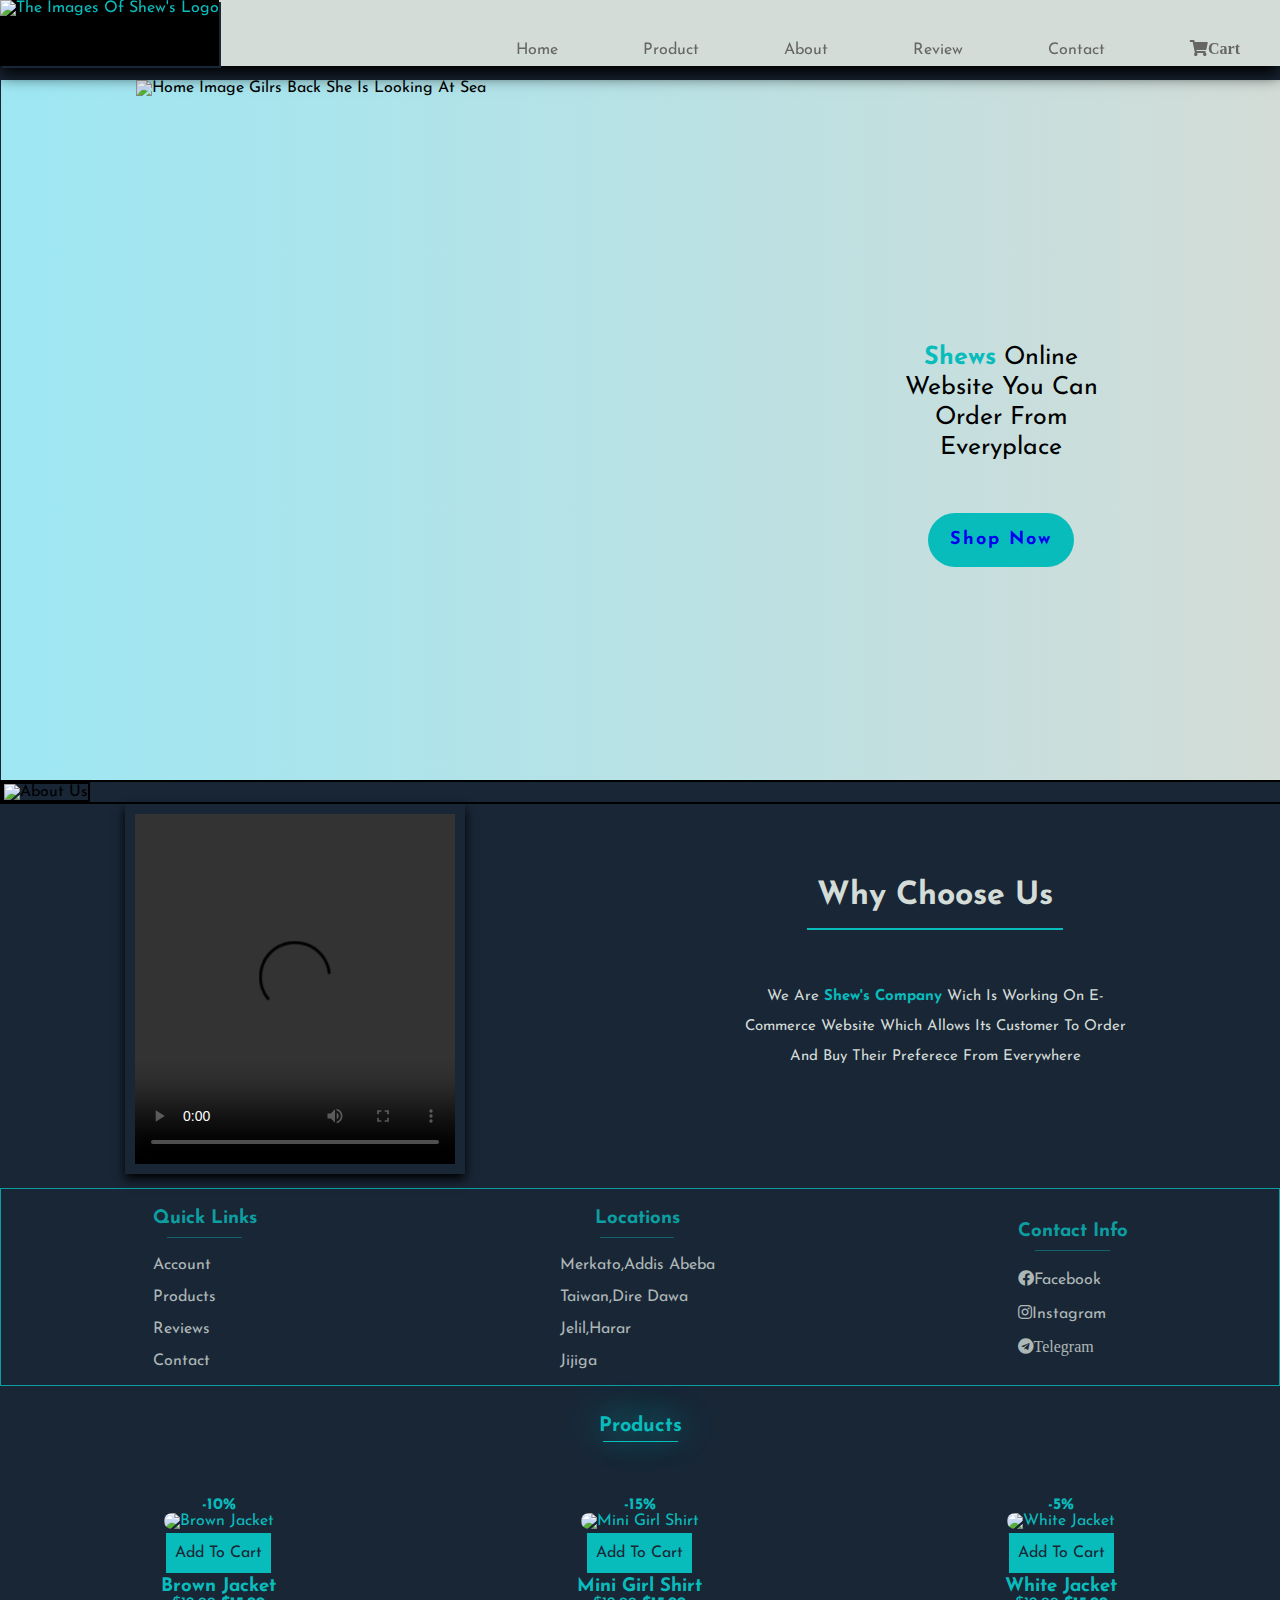
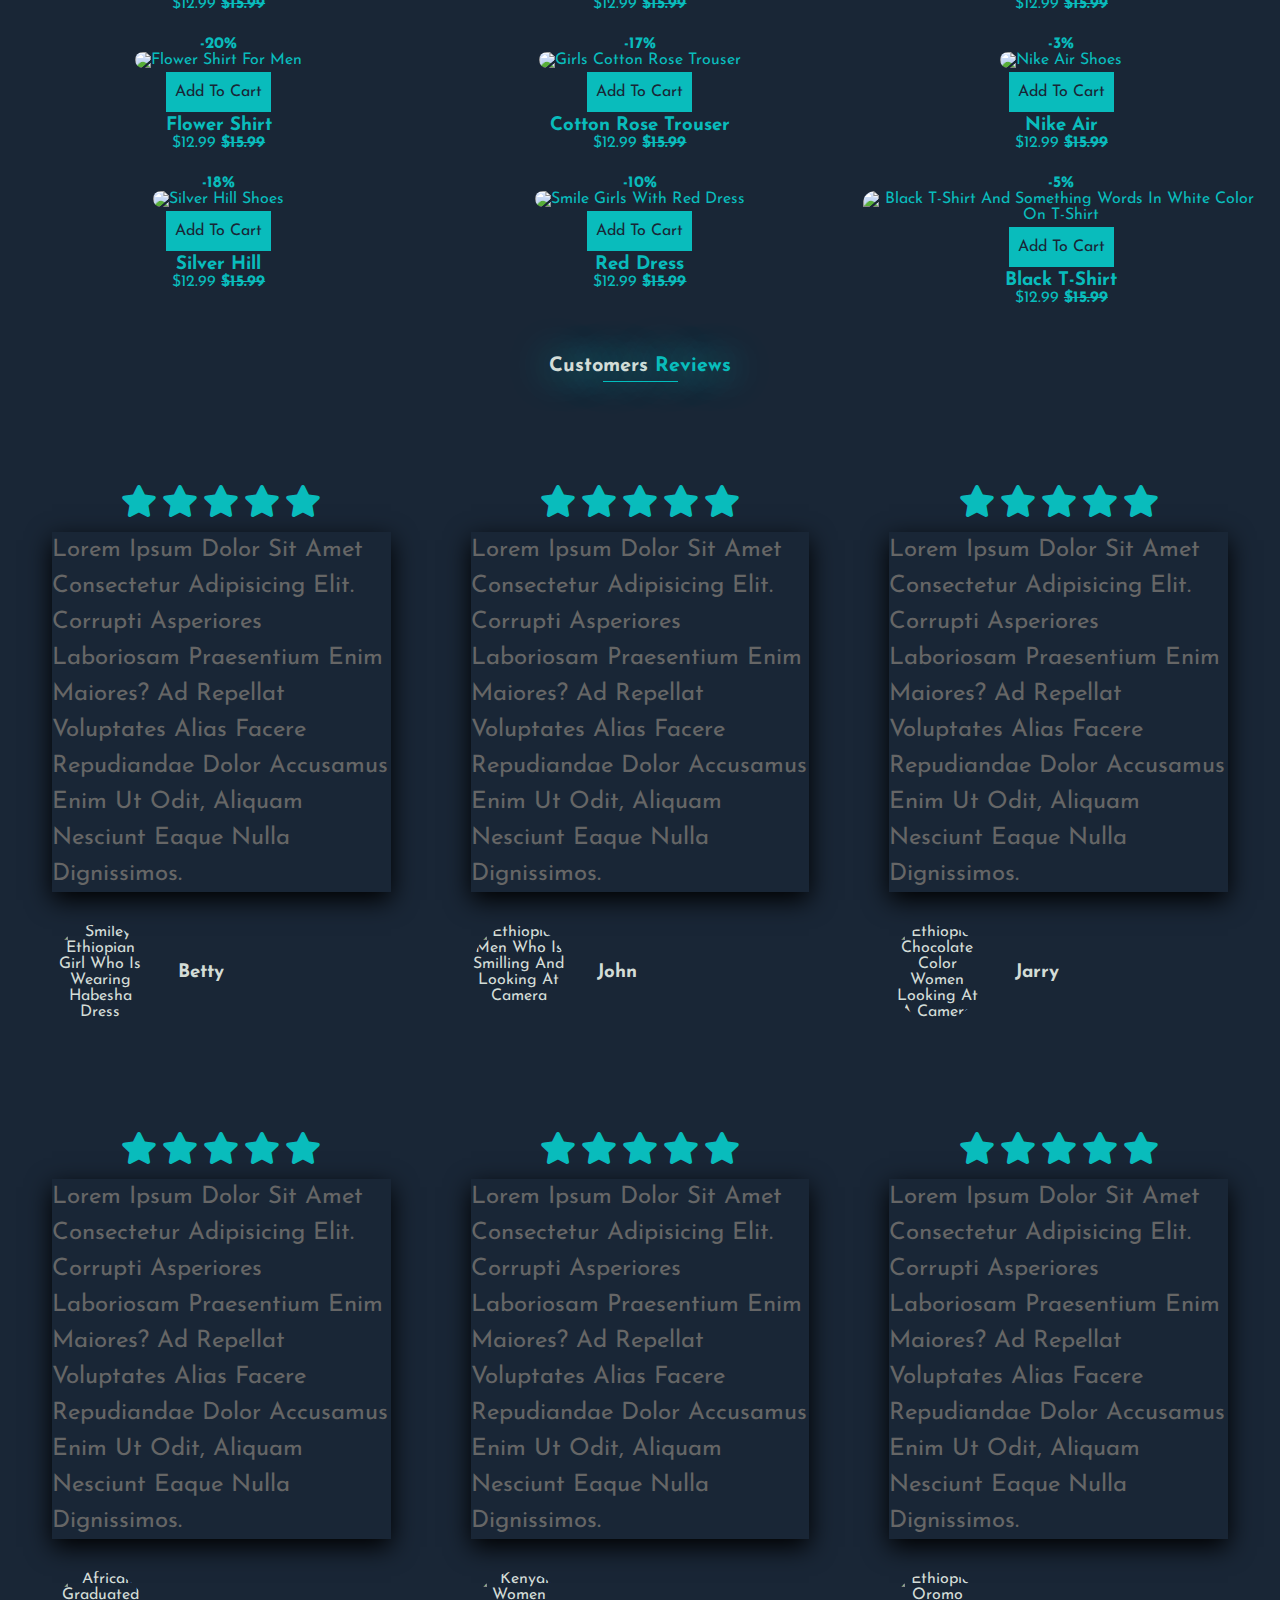
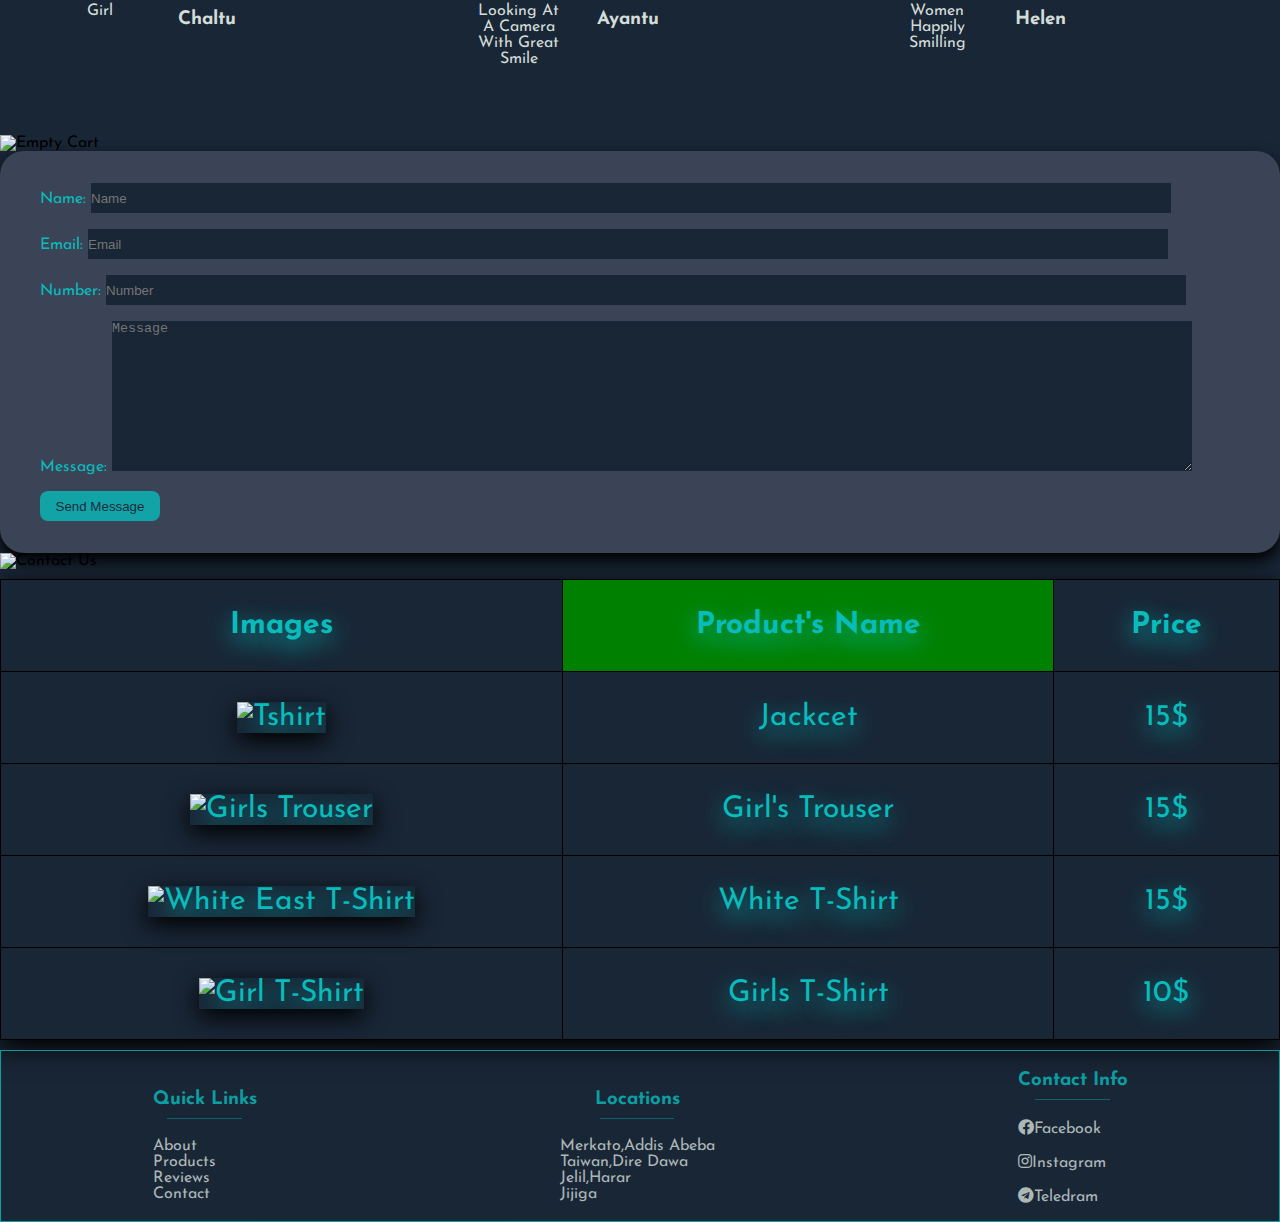
==== index.html @ 2344c901 "Add files via upload" ====
<!DOCTYPE html>
<html lang="en">
    <head>
        <meta charset="UTF-8">
        <meta http-equiv="X-UA-Compatible" content="IE-edge">
        <meta name="viewport" content="width=device-width, intial-scale=1.0">
        <title>E-commerce website</title>
        <link rel="stylesheet" href="https://cdnjs.cloudflare.com/ajax/libs/font-awesome/5.15.3/css/all.min.css">
        <link rel="stylesheet"  href="stylee.css">
        <link rel="preconnect" href="https://fonts.googleapis.com">
        <link rel="preconnect" href="https://fonts.gstatic.com" crossorigin>
        <link href="https://fonts.googleapis.com/css2?family=Josefin+Sans:wght@200&display=swap" rel="stylesheet">
        
    </head>
    <body>
        
        <header>
            <a href=#home class="logo"><img src="images/logo.png" alt="the images of shew's logo"  width="150px"></a>
            <input type="checkbox" name="" id="toggler">
            <label for ="toggler" class="fas fa-bars"></label>
            <nav class="navbar">
                <a href="#home">Home</a>
                <a href="#product">Product</a>
                <a href="#about">About</a>
                <a href="#review">Review</a>
                <a href="#contact">Contact</a>
                <a href="#cart" class="fas fa-shopping-cart">Cart</a>
            </nav>
        </header>
        
        <!--home section-->
        <section class="home" id="home">
            <img  src="images/home1.jpeg" alt="home image gilrs back she is looking at sea ">
            <div class="content" >
                <p><span>shews</span> online website you can order from everyplace</p>
                <a href="#product" class="btn" >Shop Now</a>
            </div>
            
        </section>
        <!-- about section-->
        <section class="about" id="about">
            <div class="heading" id="about--img"><img src="images/About us.png" class="heading" alt="about us"></div>
            <div class="row">     
                <div class="video">
                    <video width="320" height="350" controls>
                        <source src="videos/aboutus.mp4" type="video/mp4">
                    </video>
                </div>
                <div class="content">
                    <h1>Why choose us </h1>
                    <p>
                       We are <span>shew's company</span>  wich is working on e-commerce website which allows its customer to order and buy their preferece from everywhere
                    </p>
                </div>
            </div>
                <footer class="footer">
                    <div class="box-container">
                        <div class="box">
                            <h3>quick links</h3>
                            <a href="#about">account</a><br>
                            <a href="#product">products</a><br>
                            <a href="#review">reviews</a><br>
                            <a href="#contact">contact</a><br>
                        </div>
                        <div class="box">
                            <h3>locations</h3>
                        
                            <a href="#">Merkato,Addis Abeba</a><br>
                            <a href="#">Taiwan,Dire Dawa </a><br>
                            <a href="#">jelil,harar </a><br>
                            <a href="#">Jijiga</a><br>
                        </div>
                        <div class="box">
                            <h3>contact info</h3>
                            <a href="www.facebook.com" ><i class="fab fa-facebook"></i>facebook</a><br>
                            <a href="www.instagram.com">
                                <i class="fab fa-instagram"></i>instagram</a><br>
                            <a href=""> <i class="fab fa-telegram">telegram</i></a><br>
                        </div>
                    </div>
                </footer>
        </section>
            <section class="product" id="product">

                <h3 class="heading"><span>products</span> </h3>
                <div class="box-container">
                    <div class="box">
                        <span class="discount">-10%</span>
                        <div class="image">
                            <img src="images/pho1.jpeg" width="250px" alt="brown jacket">
                            <div class="icons">
                                <a href="#cart" class="cart-btn" onclick="x()">add to cart</a>
                            </div>
                        </div>
                        <div class="content">
                            <h3>
                                Brown Jacket
                            </h3>
                            <div class="price"> $12.99 <span>$15.99</span> </div>
                        </div>
                    </div>
                    <div class="box">
                        <span class="discount">-15%</span>
                        <div class="image">
                            <img src="images/pho2.jpeg"  width="250px" alt="mini girl shirt">
                        
                            <div class="icons">
                                <a href="#cart" class="cart-btn">add to cart</a>
                            </div>
                        </div>
                        <div class="content">
                            <h3>mini girl shirt</h3>
                        <div class="price"> $12.99 <span>$15.99</span> </div>
                        </div>
                    </div>
                    <div class="box">
                        <span class="discount">-5%</span>
                        <div class="image">
                            <img src="images/pho3.jpeg" width="250px" alt="white jacket">
                            <div class="icons">
                                <a href="#cart" class="cart-btn">add to cart</a>
                            </div>
                        </div>
                        <div class="content">
                            <h3>white jacket</h3>
                            <div class="price"> $12.99 <span>$15.99</span> </div>
                        </div>
                    </div>
                    <div class="box">
                        <span class="discount">-20%</span>
                        <div class="image">
                            <img src="images/f5.jpg" width="250px" alt="flower shirt for men">
                            <div class="icons">
                                <a href="#cart" class="cart-btn">add to cart</a>
                            </div>
                        </div>
                        <div class="content">
                            <h3>Flower shirt</h3>
                            <div class="price"> $12.99 <span>$15.99</span> </div>
                        </div>
                    </div>
                    <div class="box">
                        <span class="discount">-17%</span>
                        <div class="image">
                            <img src="images/pho5.jpeg" width="250px" alt="girls cotton rose trouser">
                            <div class="icons">
                                <a href="#cart" class="cart-btn">add to cart</a>
                            </div>
                        </div>
                        <div class="content">
                            <h3> cotton rose trouser</h3>
                            <div class="price"> $12.99 <span>$15.99</span> </div>
                        </div>
                    </div>
                    <div class="box">
                        <span class="discount">-3%</span>
                        <div class="image">
                            <img src="images/pho6.jpeg" width="250px"  alt="nike air shoes">
                            <div class="icons">
                               
                                <a href="#cart" class="cart-btn">add to cart</a>        
                            </div>
                        </div>
                        <div class="content">
                            <h3>Nike Air</h3>
                            <div class="price"> $12.99 <span>$15.99</span> </div>
                        </div>
                    </div>
                    <div class="box">
                        <span class="discount">-18%</span>
                        <div class="image">
                            <img src="images/pho7.jpeg" width="250px"  alt="silver hill shoes">
                            <div class="icons">
                                <a href="#cart" class="cart-btn">add to cart</a>    
                            </div>
                        </div>
                        <div class="content">
                            <h3>Silver Hill</h3>
                            <div class="price"> $12.99 <span>$15.99</span> </div>
                        </div>
                    </div>
                    <div class="box">
                        <span class="discount">-10%</span>
                        <div class="image">
                            <img src="images/pho8.jpeg" width="250px" alt="smile girls with red dress">
                            <div class="icons">
                                <a href="#cart" class="cart-btn">add to cart</a>
                            </div>
                        </div>
                        <div class="content">
                            <h3>Red Dress</h3>
                            <div class="price"> $12.99 <span>$15.99</span> </div>
                        </div>
                    </div>
                    <div class="box">
                        <span class="discount">-5%</span>
                        <div class="image">
                            <img src="images/pho9.jpeg"  width="250px" alt="black t-shirt and something words in white color on t-shirt ">
                            <div class="icons">
                                <a href="#cart" class="cart-btn">add to cart</a>
                            </div>
                        </div>
                        <div class="content">
                            <h3>black t-shirt</h3>
                            <div class="price"> $12.99 <span>$15.99</span> </div>
                        </div>
                    </div>
                </div>
        </section>
        <!-- review section-->
        <section class="review" id="review">
            <h3 class="heading">customers <span>reviews</span></h3>
            
            <div class="box-cont">
                    <div class="boxx">
                        <div class="stars">
                            <i class="fas fa-star"></i>
                            <i class="fas fa-star"></i>
                            <i class="fas fa-star"></i>
                            <i class="fas fa-star"></i>
                            <i class="fas fa-star"></i>
                        </div>
                        <p>
                            Lorem ipsum dolor sit amet consectetur adipisicing elit. Corrupti asperiores laboriosam praesentium enim maiores? Ad repellat voluptates alias facere repudiandae dolor accusamus enim ut odit, aliquam nesciunt eaque nulla dignissimos.
                        </p>
                    
                        <div class="user">
                            <img src="images/cus2.jpeg" width="250px"  alt="smiley ethiopian girl who is wearing habesha dress">
                            <div>
                                <h3>betty</h3>
                            </div>
                        </div>
                    </div>

                        <div class="boxx">
                            <div class="stars">
                                <i class="fas fa-star"></i>
                                <i class="fas fa-star"></i>
                                <i class="fas fa-star"></i>
                                <i class="fas fa-star"></i>
                                <i class="fas fa-star"></i>
                            </div>
                            <p>
                                Lorem ipsum dolor sit amet consectetur adipisicing elit. Corrupti asperiores laboriosam praesentium enim maiores? Ad repellat voluptates alias facere repudiandae dolor accusamus enim ut odit, aliquam nesciunt eaque nulla dignissimos.
                            </p>
                            <div class="user">
                                <img src="images/cus3.jpeg" width="250px" alt="ethiopian men who is smilling and looking at camera">
                                <div>
                                <h3> John</h3>
                                </div>
                            </div>
                        </div>
                        <div class="boxx">
                            <div class="stars">
                                    <i class="fas fa-star"></i>
                                    <i class="fas fa-star"></i>
                                    <i class="fas fa-star"></i>
                                    <i class="fas fa-star"></i>
                                    <i class="fas fa-star"></i>
                            </div>
                            <p>
                                Lorem ipsum dolor sit amet consectetur adipisicing elit. Corrupti asperiores laboriosam praesentium enim maiores? Ad repellat voluptates alias facere repudiandae dolor accusamus enim ut odit, aliquam nesciunt eaque nulla dignissimos.
                            </p>
                            <div class="user">
                                <img src="images/cus1.jpeg" width="250px"  alt="ethiopian chocolate color women looking at a camera ">
                                <div>
                                    <h3>Jarry </h3>
                                </div>
                            </div>
                        </div>
                        <div class="boxx">
                                    <div class="stars">
                                        <i class="fas fa-star"></i>
                                        <i class="fas fa-star"></i>
                                        <i class="fas fa-star"></i>
                                        <i class="fas fa-star"></i>
                                        <i class="fas fa-star"></i>
                                    </div>
                                    <p>
                                        Lorem ipsum dolor sit amet consectetur adipisicing elit. Corrupti asperiores laboriosam praesentium enim maiores? Ad repellat voluptates alias facere repudiandae dolor accusamus enim ut odit, aliquam nesciunt eaque nulla dignissimos.
                                    </p>
                                <div class="user">
                                    <img src="images/cus5.jpeg" width="250px"  alt=" african Graduated girl">
                                    <div>
                                        <h3>Chaltu</h3>  
                                    </div>
                                </div>
                        </div>
                        <div class="boxx">
                                        <div class="stars">
                                            <i class="fas fa-star"></i>
                                            <i class="fas fa-star"></i>
                                            <i class="fas fa-star"></i>
                                            <i class="fas fa-star"></i>
                                            <i class="fas fa-star"></i>
                                        </div>
                                        <p>
                                            Lorem ipsum dolor sit amet consectetur adipisicing elit. Corrupti asperiores laboriosam praesentium enim maiores? Ad repellat voluptates alias facere repudiandae dolor accusamus enim ut odit, aliquam nesciunt eaque nulla dignissimos.
                                        </p>
                                    <div class="user">
                                        <img src="images/cus4.jpeg" width="250px"  alt="kenyan women looking at a camera with great smile ">
                                        <div>
                                            <h3>Ayantu</h3>  
                                        </div>
                                    </div>
                        </div>
                        <div class="boxx">
                            <div class="stars">
                                <i class="fas fa-star"></i>
                                <i class="fas fa-star"></i>
                                <i class="fas fa-star"></i>
                                <i class="fas fa-star"></i>
                                <i class="fas fa-star"></i>
                            </div>
                            <p>
                                Lorem ipsum dolor sit amet consectetur adipisicing elit. Corrupti asperiores laboriosam praesentium enim maiores? Ad repellat voluptates alias facere repudiandae dolor accusamus enim ut odit, aliquam nesciunt eaque nulla dignissimos.
                            </p>
                            <div class="user">
                                <img src="images/cus6.jpeg" width="250px"  alt="ethiopian oromo women happily smilling">
                                <div>
                                    <h3>Helen </h3>         
                                </div>
                            </div>
                        </div>
            </div>
        </section>
        <!--contact section-->
        <section class="contact" id="contact">

            <div id="about-img" class="heading" ><img  width="100%" src="images/Contact us.png" alt="empty cart "> </div>
            <div id="error"></div>
            <div class="row">
                <form action="#contact" id="form">
                    <div class="input">
                        <label for="name">name:</label>
                        <input type="text" placeholder="name" id="name" class="box" ><br><br>
                        <div id="errname"></div>
                    </div>
                    <div class="input">
                        <label for="email">email:</label>
                        <input type="email" placeholder="email" id="email" class="box" ><br><br>
                        <div id="erremail"></div>
                    </div>
                    <div class="input"> 
                        <label for="number">Number:</label>
                        <input type="number" placeholder="number" id="number" class="box" ><br><br>
                        <div id="errnum"></div>
                    </div>
                    <div class="input">
                        <label for="message">Message:</label>
                        <textarea name="" class="box" placeholder="message" id="message" cols="30" rows="10" ></textarea><br><br>
                        <div id="errmessage"></div>
                        <input type="submit" value="send message" id="submit" onclick="Validateform()">
                       
                    </div>
                </form>
                
        </section>
        <!--carts section-->
        <section class="cart" id="cart" >
            <div id="about-img" class="heading" ><img width="100%" src="images/cart.jpeg" alt="contact us"> </div>
            <table class="table" id="table">
                <tr class="table-row" >
                    <th>Images</th>
                    <th>Product's name</th>
                    <th>Price</th>
                </tr>
                <tr class="table-row" >
                    <td class="table-data"><img width="50px" src="images/pho1.jpeg" alt="tshirt"></td>
                    <td class="table-data">Jackcet</td>
                    <td class="table-data">15$</td>
                </tr>
                <tr class="table-row">
                    <td class="table-data"><img width="50px" src="images/pho5.jpeg" alt="girls trouser"></td>
                    <td class="table-data">Girl's Trouser</td>
                    <td class="table-data">15$</td>
                </tr>
                <tr class="table-row">
                    <td class="table-data"><img width="50px" src="images/pho3.jpeg" alt=" white east t-shirt"></td>
                    <td class="table-data">White T-shirt</td>
                    <td class="table-data">15$</td>
                </tr>
                <tr class="table-row">
                    <td class="table-data" ><img width="50px" src="images/pho2.jpeg" alt="girl t-shirt"></td>
                    <td class="table-data">Girls T-shirt</td>
                    <td class="table-data">10$</td>
                </tr>
            </table>
        </section>
         <!-- footer section starts  -->
         <footer class="footer" >
            <div class="box-container">
                <div class="box">
                    <h3>quick links</h3>
                    <a href="#about">about</a>
                    <a href="#product">products</a>
                    <a href="#review">reviews</a>
                    <a href="#contact">contact</a>
                </div>
                <div class="box">
                    <h3>locations</h3>
                    <a href="#">Merkato,Addis Abeba</a>
                    <a href="#">Taiwan,Dire Dawa </a>
                    <a href="#">jelil,harar </a>
                    <a href="#">Jijiga</a>
                </div>
                <div class="box">
                    <h3>contact info</h3>
                    <a href="www.facebook.com" ><i class="fab fa-facebook"></i>facebook</a><br>
                    <a href="www.instagram.com">
                        <i class="fab fa-instagram"></i>instagram</a><br>
                    <a href=""> <i class="fab fa-telegram"></i>teledram</a><br>
                </div>
            </div>
        </footer>
        <script src="jss.js"></script>
    </body>
</html>
---- stylee.css ----
:root{
    --aqua: rgb(9, 188, 188);
}
.logo{
    box-shadow: 1px 1px rgba(0,0,0,1);
   background-color: black;
   padding-bottom: 20px;
    
}
.logo:hover{
    box-shadow:2px 2px  #192636;
}
*{
    margin: 0 ; padding: 0;
    text-decoration: none;
    text-transform: capitalize;
    outline: none;
    border: none;
    box-sizing: border-size;
    
}
html{
    scroll-behavior: smooth;
    overflow-x: hidden;}
   

body{
    font-family: 'Josefin Sans', sans-serif;
    background-color:#192636;
    width: 100%;
    height: 100%;
    overflow-x:hidden;
    
}
/*navbar*/
header label{
    
    color:#D3DCD7;
}
header .navbar >a{
    padding: 40px;
    padding-bottom:10px ;
    margin-right: auto;
    color:#666;
}
header .navbar >a:hover{
    border-bottom:1px solid var(--aqua);
    color: var(--aqua);
}
a:hover{
    color:var(--aqua) ;
}
header{
    display: flex;
    justify-content: space-between;
    position:fixed;
    box-shadow: 0 .5rem 1rem rgba(0,0,0,1);
    background-color: #D3DCD7;
    top:0%;
    z-index: 100;
    width: 100%;
}
header #toggler{
    display: none;
}
.btn {
    background: var(--aqua);
    display: inline-block;
    font-size: 18px;
    font-weight: bold;
    padding: 10px 20px;
    text-decoration: none;
  }
  .btn:hover {
    animation: btn-pop 1s ease-in-out infinite;
    transform: scale(1.05);
  }
  @keyframes btn-pop {
    50% {
      transform: scale(1.2);
      background: #3ea3d9;
    }
  }
.btn{
    background: var(--aqua) ;
    padding: 18px 22px;
    text-decoration: none;
    letter-spacing: 2px;
    border-radius: 5rem;
}
.btn:hover{
    outline: 3px solid  rgb(9, 188, 188); 
    outline-offset:1px;
    color: black;
}
.content p{
    font-family: 'Josefin Sans', sans-serif;
    padding: 20px;
    max-width: 250px;
    margin: 30px 0;
    line-height: 30px;
    font-size: 25px;
}
span{
    font-weight: bold;
    color: var(--aqua);
}
.content .btn{
    margin-top: auto;
    margin-bottom: auto;}
.home .content{
    text-align: center;
}
section{
    width: 100vw;
}
.home{
    margin-top: 80px;
    display: flex;
    justify-content: space-around;
    background-image: linear-gradient(to right,#9de7f3,#D3DCD7);
    align-items: center;
    margin-left: 1px;
    width: 100% !important;
}
.home img{
    width: 450px;
    height: 700px;
    max-width: 100%;
    background-size: cover;

}
.about{
    background-color:  #192636;
    font-family: 'Josefin Sans', sans-serif;
    max-width: 100%;
}
.about .heading{
    width:100%;
    max-width: 100%;
    border: 2px solid black;
 
}
.about .video video{
    
    box-shadow: 0 5px 10px rgba(0,0,0,1);
    max-width: 100%;
    padding: 10px 10px;
    margin-bottom: 10px;
}
.about .row{
    display: flex;
    justify-content: space-around;
    align-items: center;
}
.about .row .content h1::after{
    content: '';
    display: block;
    width: 8em;
    height: 2px;
    margin: 0.5em auto 1em;
    background: var(--aqua);

}
.about .row h1,h2 {
    font-weight: bold;
    margin-top: 10px;
    color:  #D3DCD7;
    
}
.about .row h2 {
    font-weight: bold;
    margin-top: 10px;
    margin-bottom: 30px;
    color:  #D3DCD7;
    
}
.about .content{
    color: black;
    text-align: center;

}
.about .content   p {
    line-height: 30px;
    max-width: 450px;
    font-size: 20px;
    color:  #D3DCD7;
}
h1{
    margin-top: 10px;
}
.footer .box-container{
    display: flex;
    justify-content: space-around;
    border: 1px solid var(--aqua);
    opacity: 0.8;
    align-items: center;
}
.footer .box-container .box a{
    display: block;
    color:  #D3DCD7;
    
}
.footer .box-container .box h3 {
    padding: 20px;
    text-align: center;
}

.footer .box-container .box h3{
    padding: 20px 0 0 0;
    color:var(--aqua);

}

.footer .box-container .box  a:hover{
    color:var(--aqua) ;}
.footer .box-container .box h3::after {
    content: '';
    display: block;
    width: 4em;
    height: 1px;
    margin: 0.5em auto 1em;
    background: var(--aqua);
    opacity: 0.5;
}
/*products section starts*/
.product .box-container{
    color:var(--aqua);
    padding: 10px 40px;
   
    background-color:  #192636;
    display: grid;
    grid-template-columns: repeat(3,1fr);
    text-align: center;
    padding: 20px;
    grid-gap:1.5rem;
    justify-content: center;
}
.product .box-container .content .price span{
    text-decoration: line-through;
    
}
.product .heading{
    font-size: 20px;
    text-align: center;
    padding: 30px;
    background-color:#192636;
    text-shadow: 1px 1px 40px aqua;
}
.product .heading::after{
content: "";
display: block;
margin: 5px auto;
height: 1px;
width: 75px;
background-color:var(--aqua);
}
.product .image .cart-btn{
    background-color:var(--aqua) ;
    padding: 12px 9px;
    display: inline-block;
    margin-bottom:4px ;
    color: #192636;
    margin: 4px auto;
}
.product .image img{
    transition: all .5s ease-in-out;
    border-radius:12px ;
    transition: transform .5s;
}
.product .image img:hover{
    animation: zoomin .5s;
   
}
.s{
    color: red;
    margin-bottom: 10px;
}
.ss{
    color: greenyellow;
    margin-bottom: 20px;
}

@keyframes zoomin {
    from {transform: scale(1);}
    to {transform: scale(1.1);}
  }
/*reveiw sections*/
.review .box-cont {
    color:#D3DCD7;
    background-color:  #192636;
    display: grid;
    grid-template-columns: repeat(3,1fr);
    text-align: center;
    padding: 20px;
    grid-gap: 1rem;
}
.review .box-cont .boxx{
    color: #D3DCD7;
    margin: 0 auto;
    border-radius: .5rem;
    padding: 3rem 2rem;
    position: relative;
    max-width:400px;

}
.review .box-cont .boxx .user{
    display: flex;
    align-items: center;
    padding-top: 2rem;
    
}
.review .box-cont .boxx .user img{
    border-radius:50%;
    width: 6rem;
    margin-right: 30px;
    height: 6rem;
    object-fit: 1rem;
}
.review .box-cont .boxx .stars i{
    margin-bottom: 15px;
    color: var(--aqua);
    font-size: 2rem;
}
.review .box-cont .boxx p{
    text-align: start;
    color: #666;
    font-size: 1.5rem;
    line-height: 1.5;
    box-shadow: 0 .5rem 1.5rem rgba(0,0,0,1);

}
.review .heading{
    color: #D3DCD7;
    font-size: 20px;
    text-align: center;
    padding: 30px;
    background-color:#192636;
    text-shadow: 1px 1px 40px aqua;
}

.review .heading::after{
    content: "";
    display: block;
    margin: 5px auto;
    height: 1px;
    width: 75px;
    background-color:var(--aqua);
    }
/*contact section*/
.contact{
    width: 100%;
}
.contact .row{
    display: flex ;
    flex-wrap: wrap;
    gap:1.5rem;
}
.contact .row form{
    flex:1 1 40rem;
    padding: 2rem 2.5rem;
    box-shadow: 0 .5rem 1rem rgba(0,0,0,1);
    background-color:#3b4356;
    border-radius: 1.5rem;
    color: var(--aqua);

}
.contact .row form input{
    background-color: #192636;
    color: lightgray;
    width:90%;
    height: 30px;
}
.contact .row form textarea{
    background-color: #192636;
    color:lightgray;
    width:90%;
}
footer{
    width: 100% !important;
}
#submit{
    width: 120px;
    background-color: var(--aqua);
    opacity: 0.8;
    color: #192636;
    border-radius: .5rem;

}
/*carts section*/
.cart{
    width: 100%;
}
table {
    width: 100%;
    border-collapse: collapse;
    box-shadow: 0 .5rem 1.5rem rgba(0,0,0,1);
    margin: 10px auto;
    color: var(--aqua);
    height: auto;
    max-width: 100%;
    overflow-x: auto;
 }
 
  th,td {
    
    
    padding: 30px;
    border: 1px solid black;
 }
 
 th {
    font-weight: bold;
    
 }
.table .table-row .table-data img{
    box-shadow: 0 .5rem 1.5rem rgba(0,0,0,1);
}
.table tr,td{
    font-size:30px;
    text-shadow:0 .5rem 1.5rem var(--aqua);
    text-align: center;

}
th:nth-child(even) {
    background-color:green; 
   }

@media (max-width:760px){
    .product .box-container{
        color:var(--aqua);
       
        background-color:  #192636;
        display: grid;
        grid-template-columns: repeat(2,1fr);
        text-align: center;
        grid-gap:1.5rem;
        justify-content: center;
    
    }
    .review .box-cont {
        color:#D3DCD7;
        background-color:  #192636;
        display: grid;
        grid-template-columns: repeat(2,1fr);
        text-align: center;
        padding: 20px;
        grid: gap 1rem;
        justify-content: center;
    }
   
    a:hover{
        color:var(--aqua);
    }
    header .navbar{
        padding: 2px;
    }
    header .navbar >a{
        padding: 10px;
    
    }
    .about .content   p {
        line-height: 20px;
        max-width: 200px;
        font-size: 10px;
        padding: 30px;
        margin: 0 auto;
        }
    .about .row{
        display: block;
        text-align: center;
        }
    .video video{
       
        width: 100%;
    }
.footer .box-container .box {
    padding: 10px;
}
.footer .box-container .box h3{
    padding: 5px;
    color:var(--aqua);
}


header #toggler{
    z-index: 1100;
    
}}


@media (max-width:1000px){
    html{
        font-size: 80%;
    }
    header{
        padding: 1rem;
    }
    header .navbar >a{
        padding: 20px;
        margin-right: auto;
        color:#666
}
a:hover{
    color:var(--aqua) ;}
    header{
    padding: 0rem;}

}
.about .content   p {
    line-height: 30px;
    max-width: 400px;
    font-size: 15px;
}
#about-img{
    width: 100%;
}

@media (max-width:700px){
    .logo{
    padding-bottom: 0px;}
    section{
        width: 100%;
    }
    .product .box-container{
        color:var(--aqua);
        background-color:  #192636;
        display: grid;
        grid-template-columns: repeat(1,1fr);
        text-align: center;
        grid-gap:1.5rem;
        justify-content: center;
    
    }
    .review .box-cont {
        color:#D3DCD7;
        background-color:  #192636;
        display: grid;
        grid-template-columns: repeat(1,1fr);
        text-align: center;
        padding: 20px;
        grid: gap 1rem;
        justify-content: center;
    
    }
    header #toggler:checked ~ .navbar{ 
        clip-path: polygon(0 0,100% 0, 100% 100%,0% 100%);
    }
    header label{
        z-index: 100;
        font-size: 20px;
        right: 30px;
        top:30px;
        color:black;
        position: fixed;
    }
    header{
        width: 100%;
        background-color:#D3DCD7;
    }
    header .navbar{
        position: absolute; 
        top:100%;
        left:0;
        right: 0;
        clip-path: polygon(0 0,100% 0, 100% 0%,0% 0%);
        background-color:#192636;
    }
    header .navbar a{
        margin:1.5rem ;
        padding: 1.5rem;
        background-color: #fff;
        border: 1 rem solid rgb(134, 39, 39);
        display: block;
    }
    a:hover{
        color:var(--aqua) ;
    }
   
    .home{
        display: block;
        
       
    }
   .home img{
    width: 100%;
    height: auto;
   }
    .home .content{
        padding: 0 0 50px;
    }
    .home p {
        margin: 0 auto;
        padding: 30px 0 40px;

        
    }
  
}
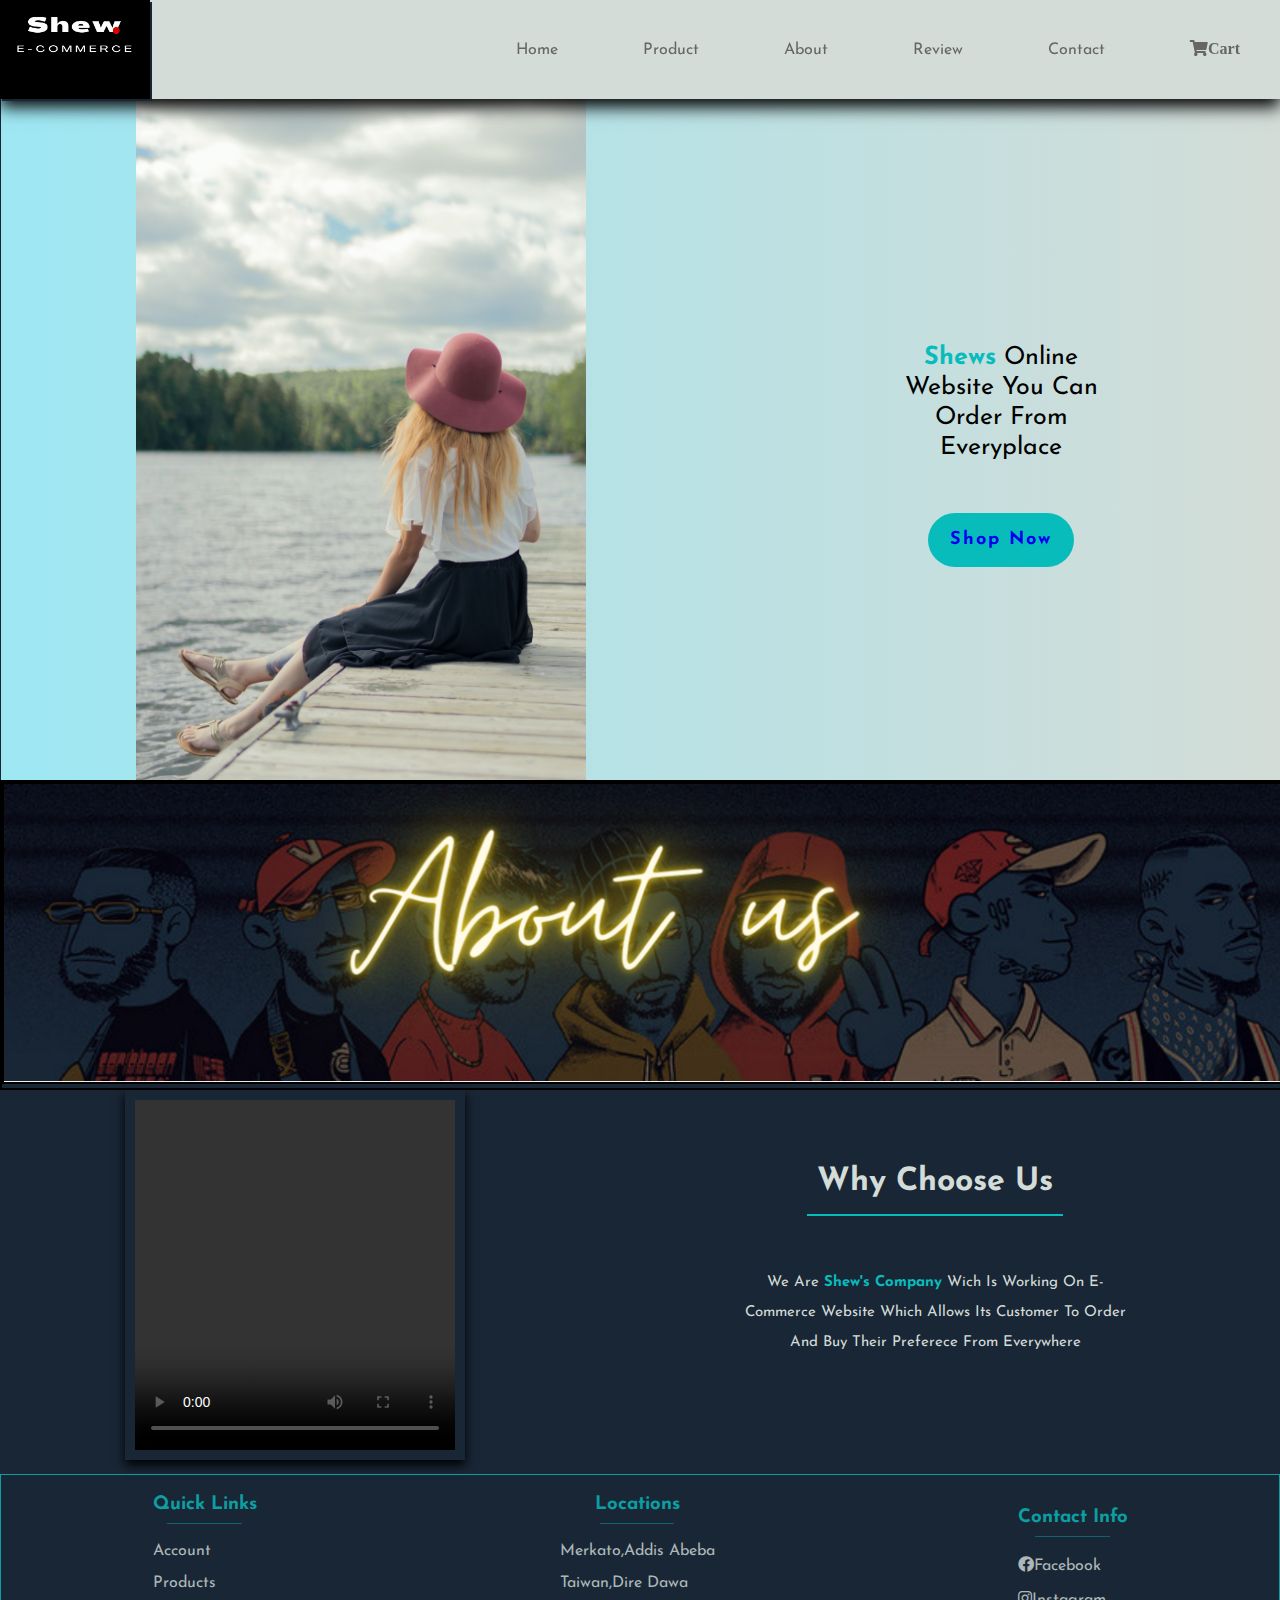
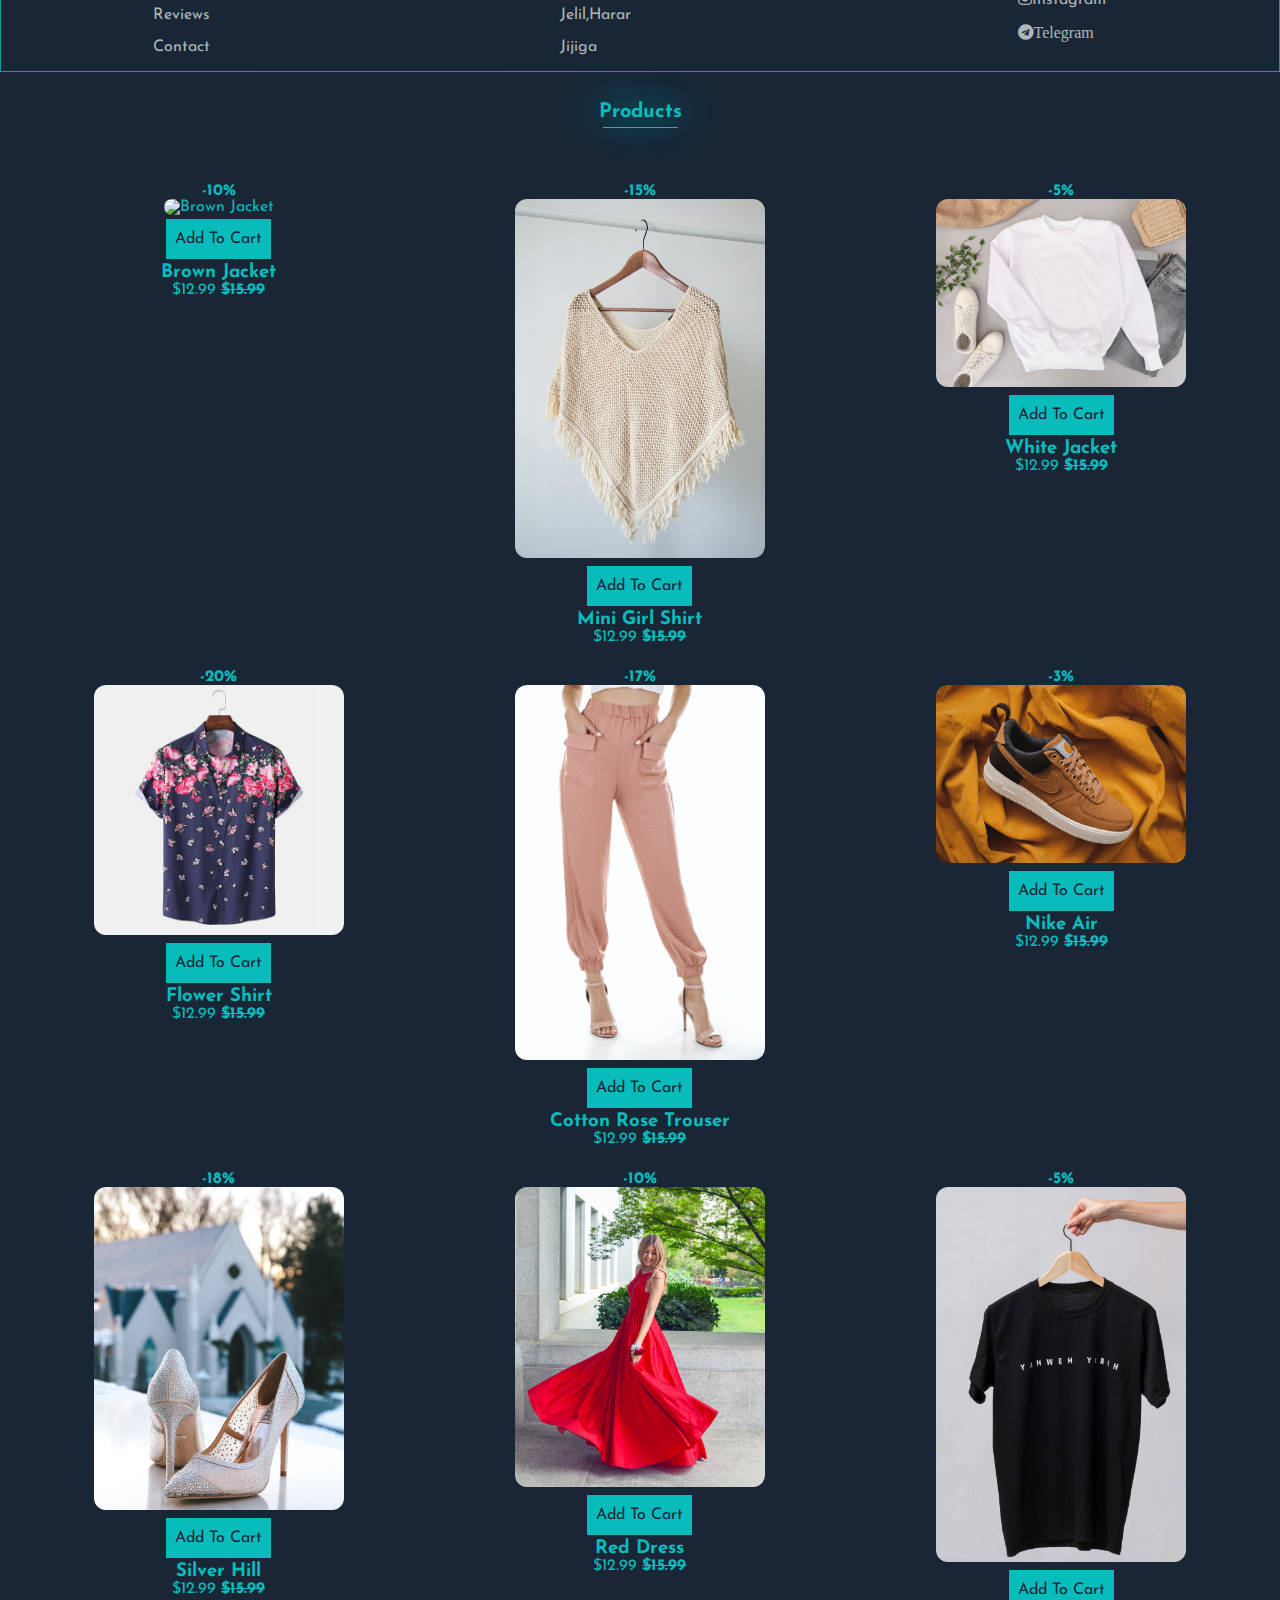
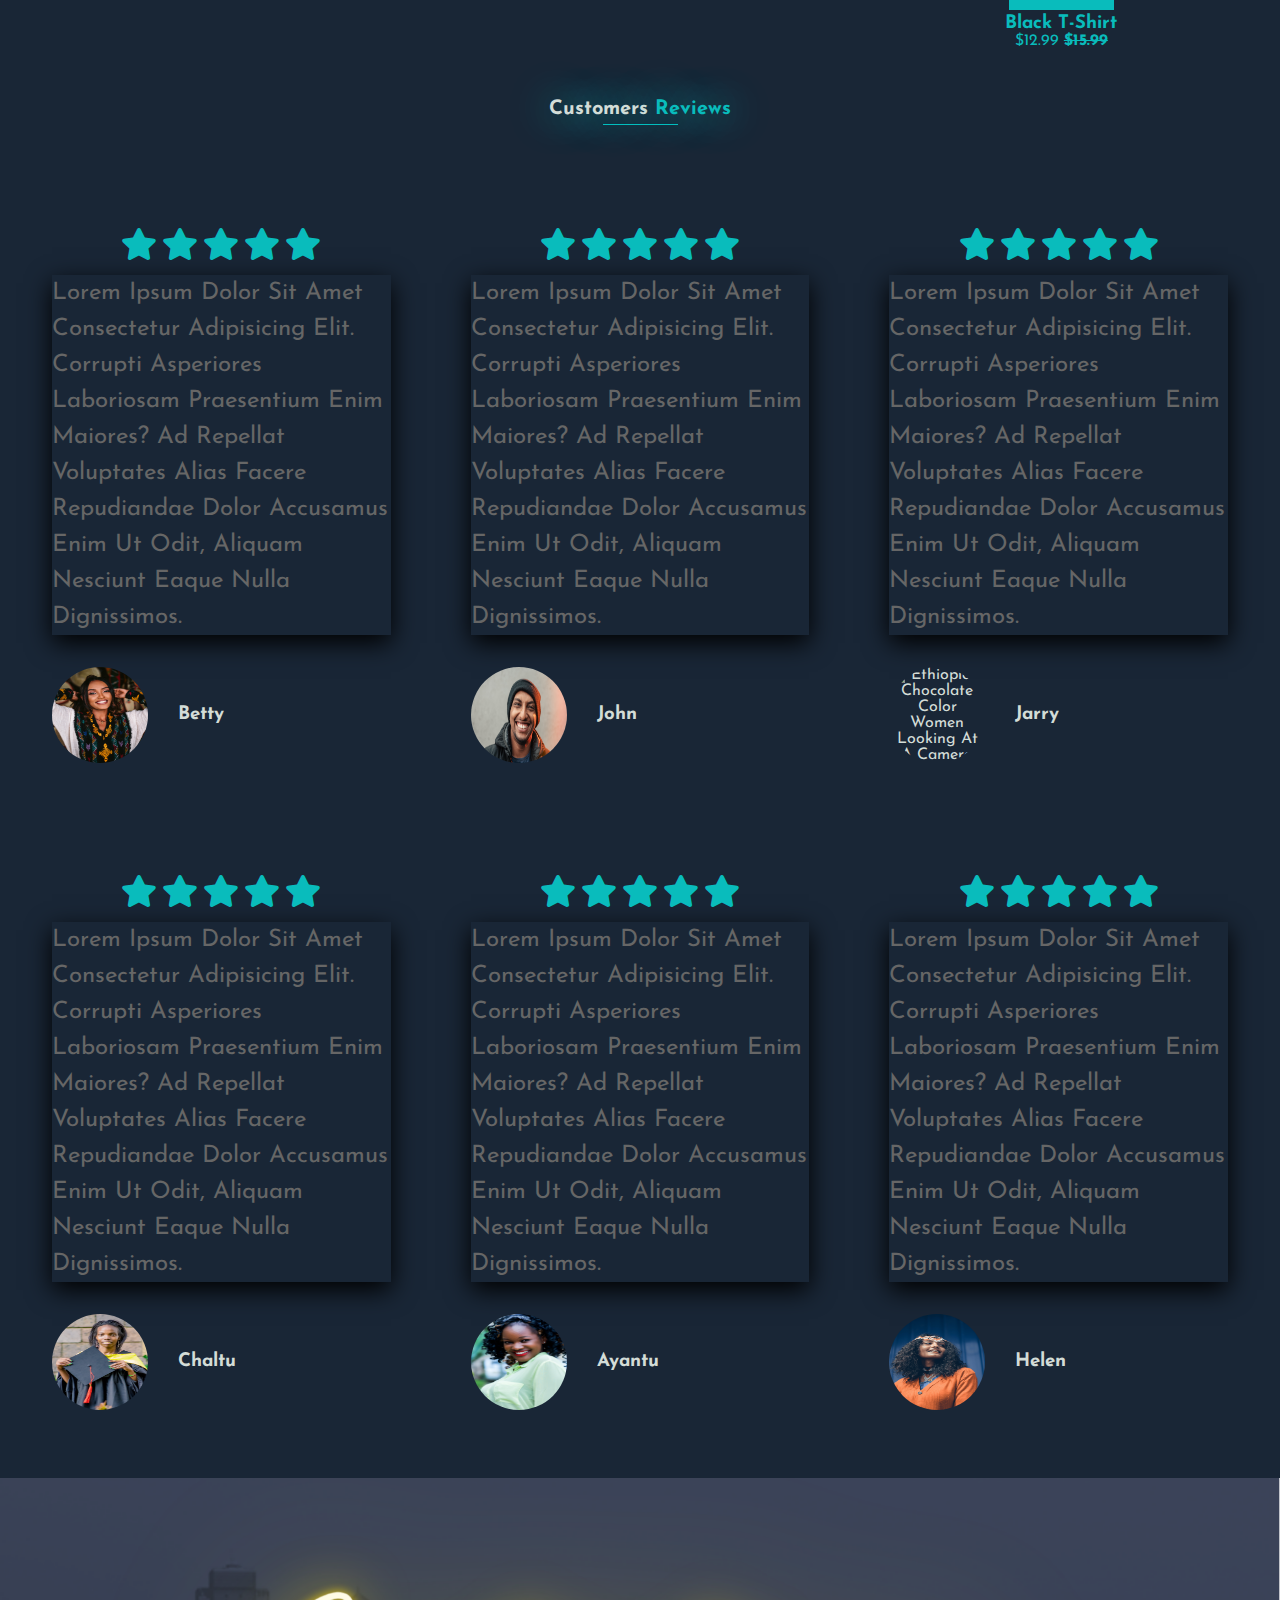
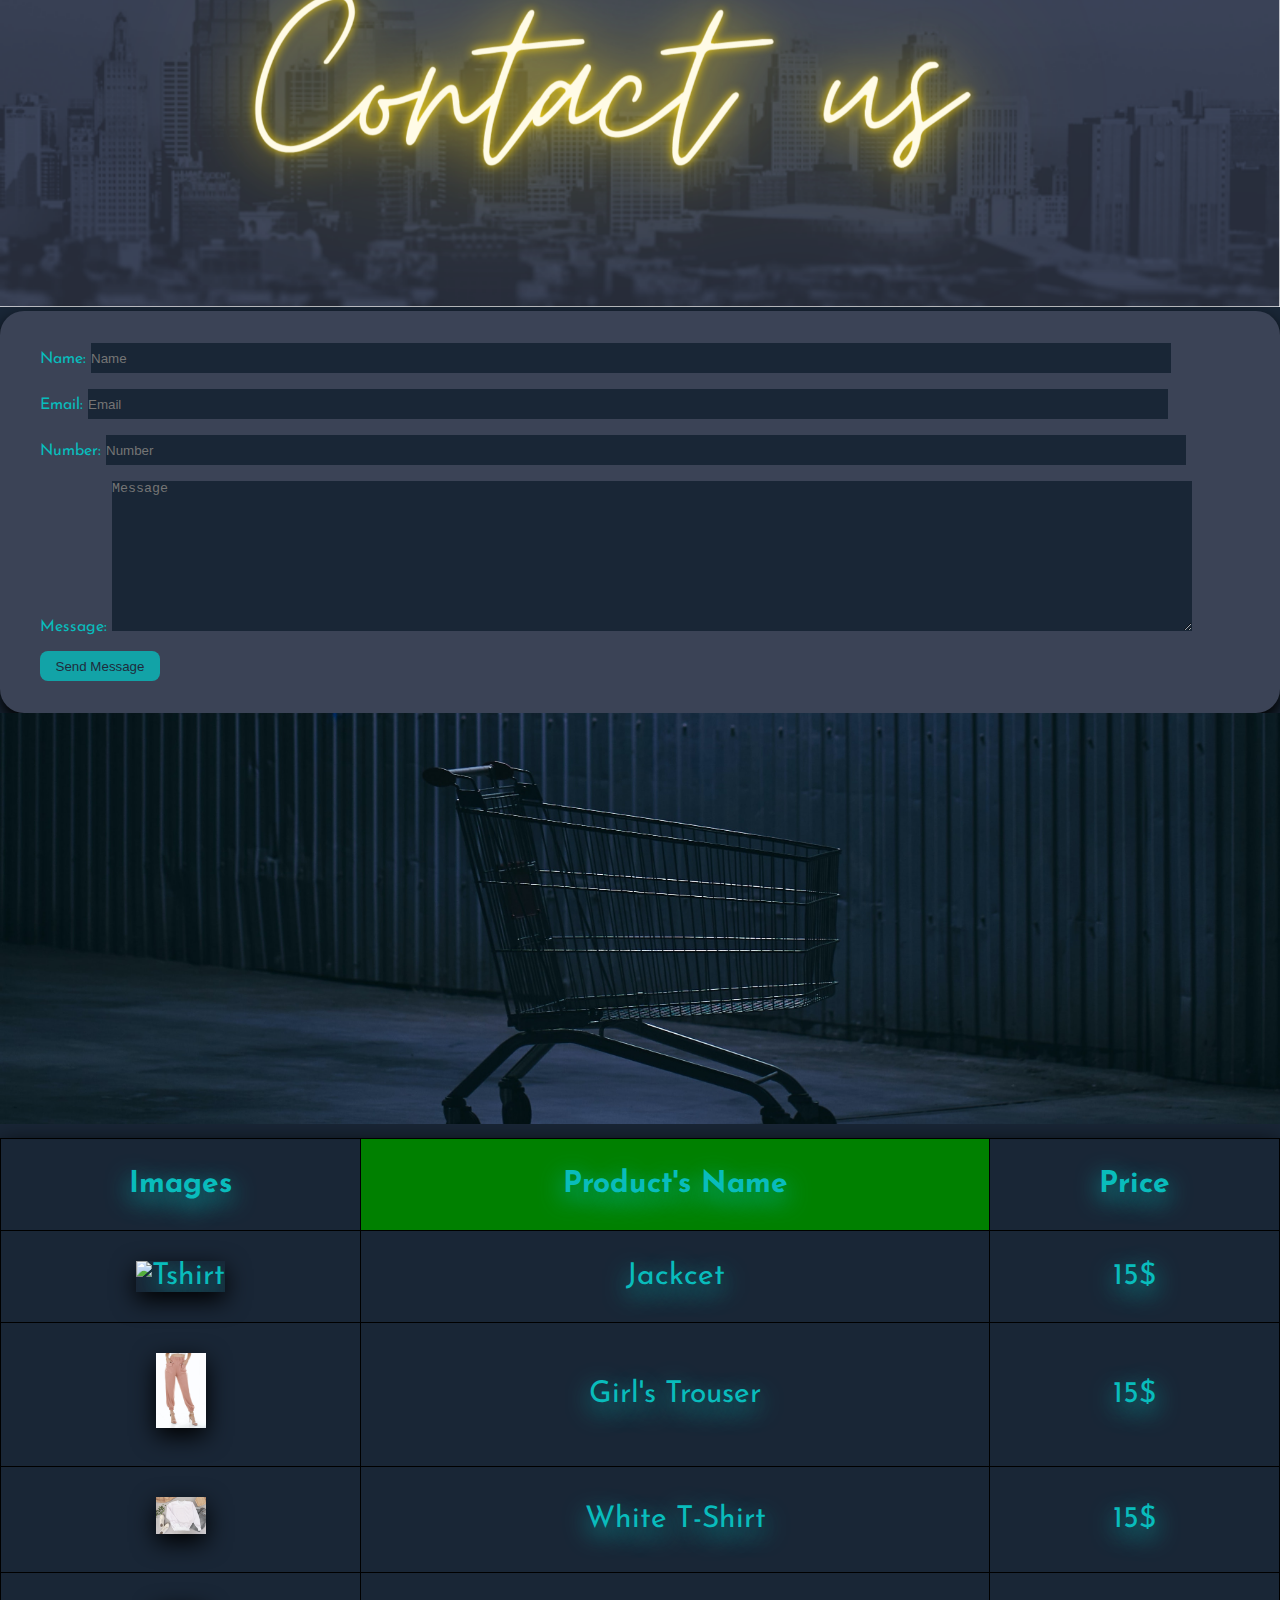
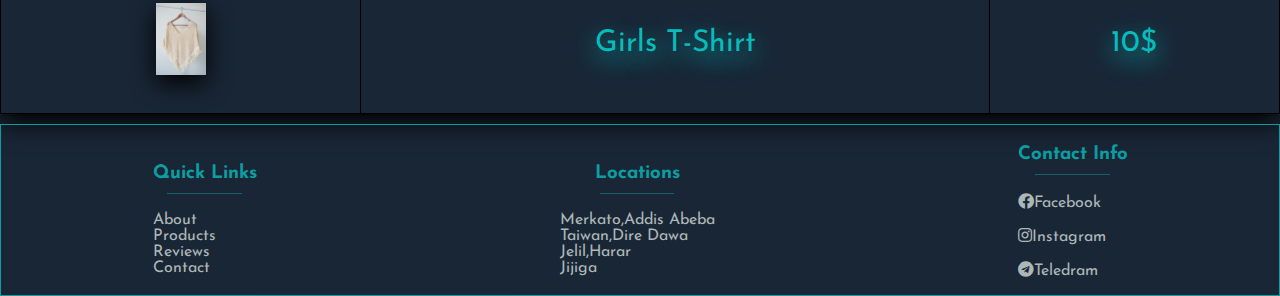
==== commit f65c01db: "Update index.html" ====
--- a/index.html
+++ b/index.html
@@ -15,7 +15,7 @@
     <body>
         
         <header>
-            <a href=#home class="logo"><img src="images/logo.png" alt="the images of shew's logo"  width="150px"></a>
+            <a href=#home class="logo"><img src="src/images/logo.png" alt="the images of shew's logo"  width="150px"></a>
             <input type="checkbox" name="" id="toggler">
             <label for ="toggler" class="fas fa-bars"></label>
             <nav class="navbar">
@@ -30,7 +30,7 @@
         
         <!--home section-->
         <section class="home" id="home">
-            <img  src="images/home1.jpeg" alt="home image gilrs back she is looking at sea ">
+            <img  src="src/images/home1.jpeg" alt="home image gilrs back she is looking at sea ">
             <div class="content" >
                 <p><span>shews</span> online website you can order from everyplace</p>
                 <a href="#product" class="btn" >Shop Now</a>
@@ -39,11 +39,11 @@
         </section>
         <!-- about section-->
         <section class="about" id="about">
-            <div class="heading" id="about--img"><img src="images/About us.png" class="heading" alt="about us"></div>
+            <div class="heading" id="about--img"><img src="src/images/About us.png" class="heading" alt="about us"></div>
             <div class="row">     
                 <div class="video">
                     <video width="320" height="350" controls>
-                        <source src="videos/aboutus.mp4" type="video/mp4">
+                        <source src="src/videos/aboutus.mp4" type="video/mp4">
                     </video>
                 </div>
                 <div class="content">
@@ -87,7 +87,7 @@
                     <div class="box">
                         <span class="discount">-10%</span>
                         <div class="image">
-                            <img src="images/pho1.jpeg" width="250px" alt="brown jacket">
+                            <img src="src/images/pho1.jpeg" width="250px" alt="brown jacket">
                             <div class="icons">
                                 <a href="#cart" class="cart-btn" onclick="x()">add to cart</a>
                             </div>
@@ -102,7 +102,7 @@
                     <div class="box">
                         <span class="discount">-15%</span>
                         <div class="image">
-                            <img src="images/pho2.jpeg"  width="250px" alt="mini girl shirt">
+                            <img src="src/images/pho2.jpeg"  width="250px" alt="mini girl shirt">
                         
                             <div class="icons">
                                 <a href="#cart" class="cart-btn">add to cart</a>
@@ -116,7 +116,7 @@
                     <div class="box">
                         <span class="discount">-5%</span>
                         <div class="image">
-                            <img src="images/pho3.jpeg" width="250px" alt="white jacket">
+                            <img src="src/images/pho3.jpeg" width="250px" alt="white jacket">
                             <div class="icons">
                                 <a href="#cart" class="cart-btn">add to cart</a>
                             </div>
@@ -129,7 +129,7 @@
                     <div class="box">
                         <span class="discount">-20%</span>
                         <div class="image">
-                            <img src="images/f5.jpg" width="250px" alt="flower shirt for men">
+                            <img src="src/images/f5.jpg" width="250px" alt="flower shirt for men">
                             <div class="icons">
                                 <a href="#cart" class="cart-btn">add to cart</a>
                             </div>
@@ -142,7 +142,7 @@
                     <div class="box">
                         <span class="discount">-17%</span>
                         <div class="image">
-                            <img src="images/pho5.jpeg" width="250px" alt="girls cotton rose trouser">
+                            <img src="src/images/pho5.jpeg" width="250px" alt="girls cotton rose trouser">
                             <div class="icons">
                                 <a href="#cart" class="cart-btn">add to cart</a>
                             </div>
@@ -155,7 +155,7 @@
                     <div class="box">
                         <span class="discount">-3%</span>
                         <div class="image">
-                            <img src="images/pho6.jpeg" width="250px"  alt="nike air shoes">
+                            <img src="src/images/pho6.jpeg" width="250px"  alt="nike air shoes">
                             <div class="icons">
                                
                                 <a href="#cart" class="cart-btn">add to cart</a>        
@@ -169,7 +169,7 @@
                     <div class="box">
                         <span class="discount">-18%</span>
                         <div class="image">
-                            <img src="images/pho7.jpeg" width="250px"  alt="silver hill shoes">
+                            <img src="src/images/pho7.jpeg" width="250px"  alt="silver hill shoes">
                             <div class="icons">
                                 <a href="#cart" class="cart-btn">add to cart</a>    
                             </div>
@@ -182,7 +182,7 @@
                     <div class="box">
                         <span class="discount">-10%</span>
                         <div class="image">
-                            <img src="images/pho8.jpeg" width="250px" alt="smile girls with red dress">
+                            <img src="src/images/pho8.jpeg" width="250px" alt="smile girls with red dress">
                             <div class="icons">
                                 <a href="#cart" class="cart-btn">add to cart</a>
                             </div>
@@ -195,7 +195,7 @@
                     <div class="box">
                         <span class="discount">-5%</span>
                         <div class="image">
-                            <img src="images/pho9.jpeg"  width="250px" alt="black t-shirt and something words in white color on t-shirt ">
+                            <img src="src/images/pho9.jpeg"  width="250px" alt="black t-shirt and something words in white color on t-shirt ">
                             <div class="icons">
                                 <a href="#cart" class="cart-btn">add to cart</a>
                             </div>
@@ -225,7 +225,7 @@
                         </p>
                     
                         <div class="user">
-                            <img src="images/cus2.jpeg" width="250px"  alt="smiley ethiopian girl who is wearing habesha dress">
+                            <img src="src/images/cus2.jpeg" width="250px"  alt="smiley ethiopian girl who is wearing habesha dress">
                             <div>
                                 <h3>betty</h3>
                             </div>
@@ -244,7 +244,7 @@
                                 Lorem ipsum dolor sit amet consectetur adipisicing elit. Corrupti asperiores laboriosam praesentium enim maiores? Ad repellat voluptates alias facere repudiandae dolor accusamus enim ut odit, aliquam nesciunt eaque nulla dignissimos.
                             </p>
                             <div class="user">
-                                <img src="images/cus3.jpeg" width="250px" alt="ethiopian men who is smilling and looking at camera">
+                                <img src="src/images/cus3.jpeg" width="250px" alt="ethiopian men who is smilling and looking at camera">
                                 <div>
                                 <h3> John</h3>
                                 </div>
@@ -262,7 +262,7 @@
                                 Lorem ipsum dolor sit amet consectetur adipisicing elit. Corrupti asperiores laboriosam praesentium enim maiores? Ad repellat voluptates alias facere repudiandae dolor accusamus enim ut odit, aliquam nesciunt eaque nulla dignissimos.
                             </p>
                             <div class="user">
-                                <img src="images/cus1.jpeg" width="250px"  alt="ethiopian chocolate color women looking at a camera ">
+                                <img src="src/images/cus1.jpeg" width="250px"  alt="ethiopian chocolate color women looking at a camera ">
                                 <div>
                                     <h3>Jarry </h3>
                                 </div>
@@ -280,7 +280,7 @@
                                         Lorem ipsum dolor sit amet consectetur adipisicing elit. Corrupti asperiores laboriosam praesentium enim maiores? Ad repellat voluptates alias facere repudiandae dolor accusamus enim ut odit, aliquam nesciunt eaque nulla dignissimos.
                                     </p>
                                 <div class="user">
-                                    <img src="images/cus5.jpeg" width="250px"  alt=" african Graduated girl">
+                                    <img src="src/images/cus5.jpeg" width="250px"  alt=" african Graduated girl">
                                     <div>
                                         <h3>Chaltu</h3>  
                                     </div>
@@ -298,7 +298,7 @@
                                             Lorem ipsum dolor sit amet consectetur adipisicing elit. Corrupti asperiores laboriosam praesentium enim maiores? Ad repellat voluptates alias facere repudiandae dolor accusamus enim ut odit, aliquam nesciunt eaque nulla dignissimos.
                                         </p>
                                     <div class="user">
-                                        <img src="images/cus4.jpeg" width="250px"  alt="kenyan women looking at a camera with great smile ">
+                                        <img src="src/images/cus4.jpeg" width="250px"  alt="kenyan women looking at a camera with great smile ">
                                         <div>
                                             <h3>Ayantu</h3>  
                                         </div>
@@ -316,7 +316,7 @@
                                 Lorem ipsum dolor sit amet consectetur adipisicing elit. Corrupti asperiores laboriosam praesentium enim maiores? Ad repellat voluptates alias facere repudiandae dolor accusamus enim ut odit, aliquam nesciunt eaque nulla dignissimos.
                             </p>
                             <div class="user">
-                                <img src="images/cus6.jpeg" width="250px"  alt="ethiopian oromo women happily smilling">
+                                <img src="src/images/cus6.jpeg" width="250px"  alt="ethiopian oromo women happily smilling">
                                 <div>
                                     <h3>Helen </h3>         
                                 </div>
@@ -327,7 +327,7 @@
         <!--contact section-->
         <section class="contact" id="contact">
 
-            <div id="about-img" class="heading" ><img  width="100%" src="images/Contact us.png" alt="empty cart "> </div>
+            <div id="about-img" class="heading" ><img  width="100%" src="src/images/Contact us.png" alt="empty cart "> </div>
             <div id="error"></div>
             <div class="row">
                 <form action="#contact" id="form">
@@ -358,7 +358,7 @@
         </section>
         <!--carts section-->
         <section class="cart" id="cart" >
-            <div id="about-img" class="heading" ><img width="100%" src="images/cart.jpeg" alt="contact us"> </div>
+            <div id="about-img" class="heading" ><img width="100%" src="src/images/cart.jpeg" alt="contact us"> </div>
             <table class="table" id="table">
                 <tr class="table-row" >
                     <th>Images</th>
@@ -366,22 +366,22 @@
                     <th>Price</th>
                 </tr>
                 <tr class="table-row" >
-                    <td class="table-data"><img width="50px" src="images/pho1.jpeg" alt="tshirt"></td>
+                    <td class="table-data"><img width="50px" src="src/images/pho1.jpeg" alt="tshirt"></td>
                     <td class="table-data">Jackcet</td>
                     <td class="table-data">15$</td>
                 </tr>
                 <tr class="table-row">
-                    <td class="table-data"><img width="50px" src="images/pho5.jpeg" alt="girls trouser"></td>
+                    <td class="table-data"><img width="50px" src="src/images/pho5.jpeg" alt="girls trouser"></td>
                     <td class="table-data">Girl's Trouser</td>
                     <td class="table-data">15$</td>
                 </tr>
                 <tr class="table-row">
-                    <td class="table-data"><img width="50px" src="images/pho3.jpeg" alt=" white east t-shirt"></td>
+                    <td class="table-data"><img width="50px" src="src/images/pho3.jpeg" alt=" white east t-shirt"></td>
                     <td class="table-data">White T-shirt</td>
                     <td class="table-data">15$</td>
                 </tr>
                 <tr class="table-row">
-                    <td class="table-data" ><img width="50px" src="images/pho2.jpeg" alt="girl t-shirt"></td>
+                    <td class="table-data" ><img width="50px" src="src/images/pho2.jpeg" alt="girl t-shirt"></td>
                     <td class="table-data">Girls T-shirt</td>
                     <td class="table-data">10$</td>
                 </tr>
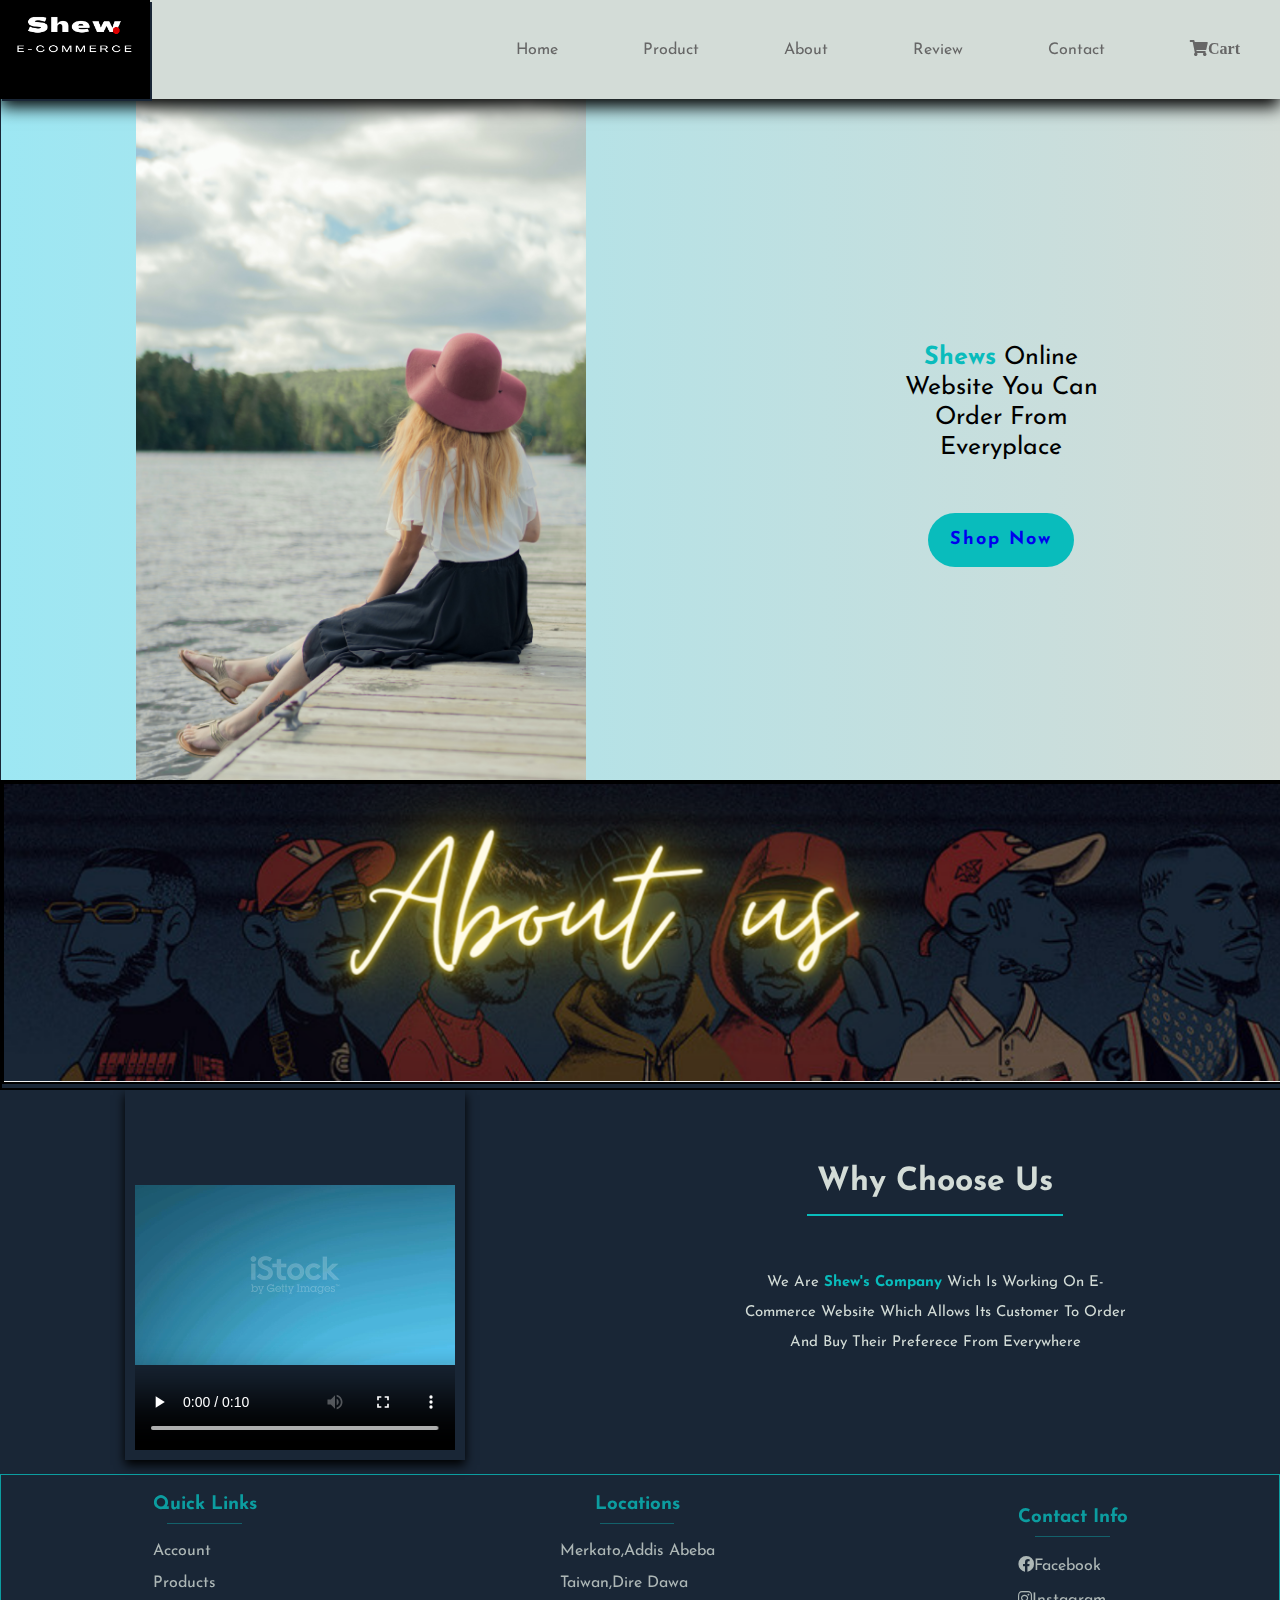
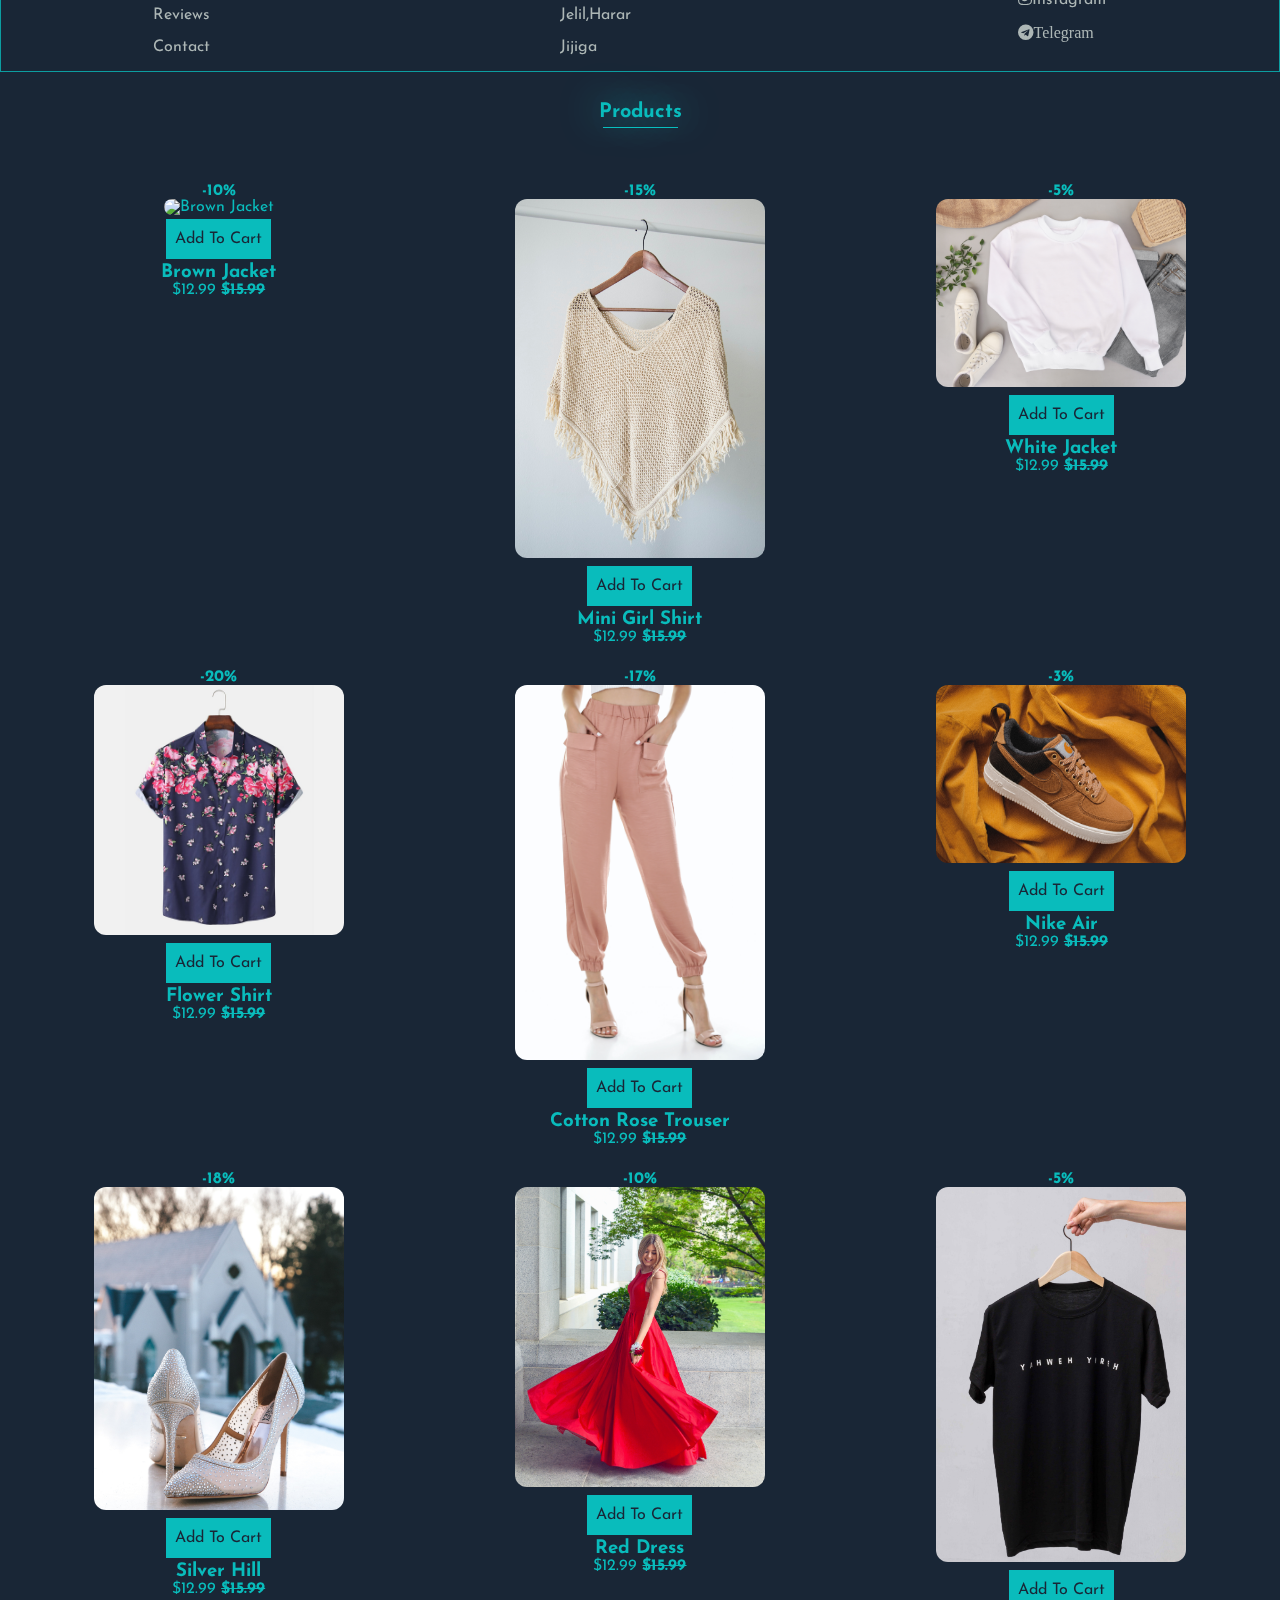
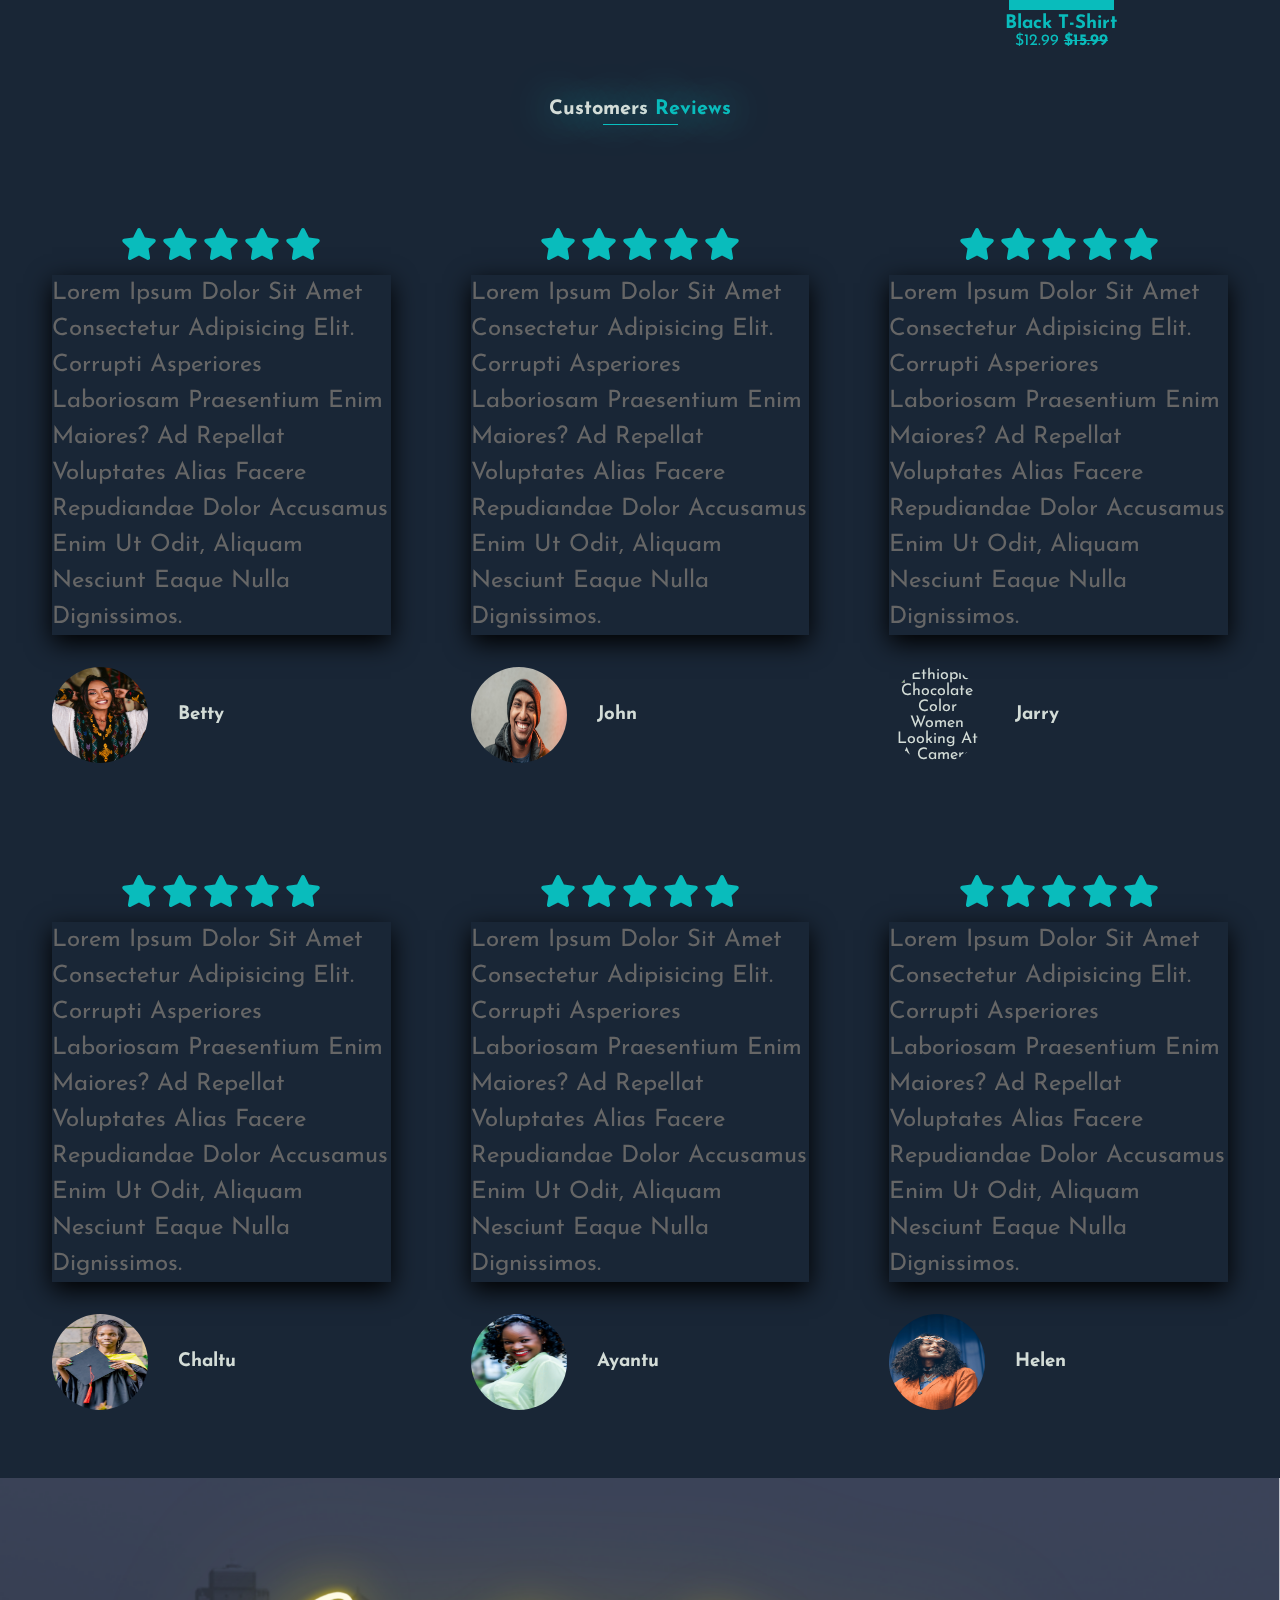
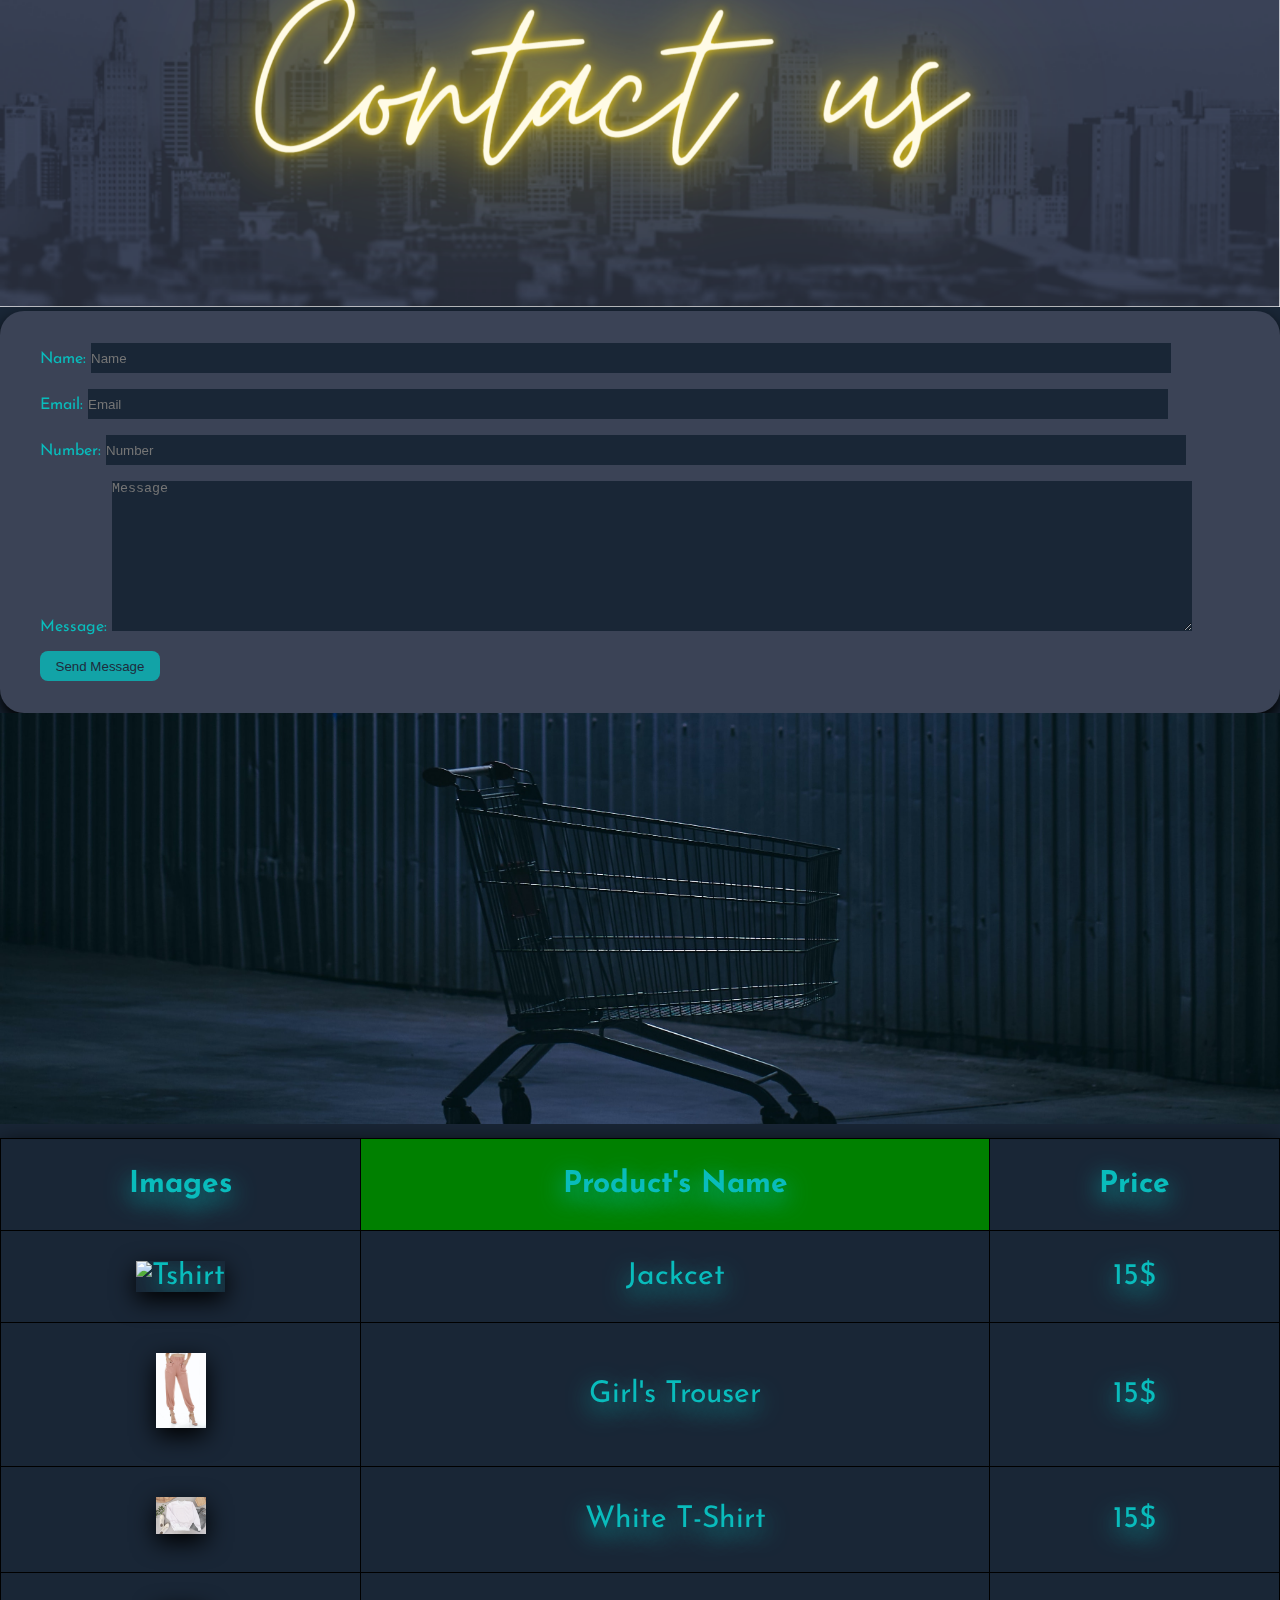
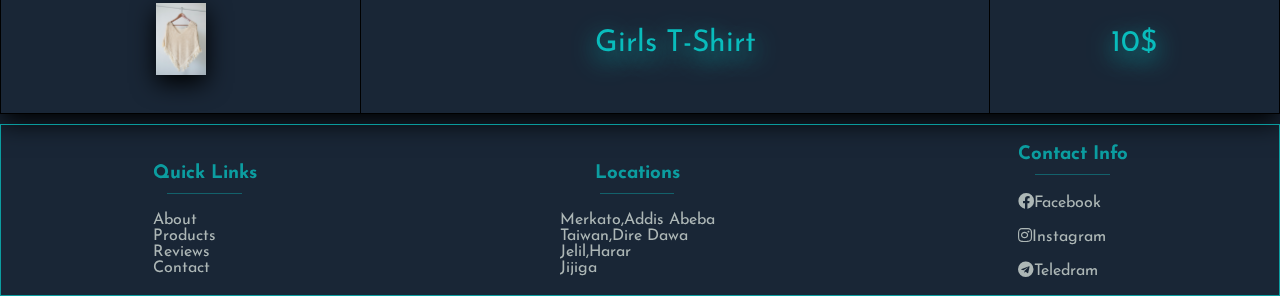
==== commit d2bb21cb: "Update index.html" ====
--- a/index.html
+++ b/index.html
@@ -43,7 +43,7 @@
             <div class="row">     
                 <div class="video">
                     <video width="320" height="350" controls>
-                        <source src="src/videos/aboutus.mp4" type="video/mp4">
+                        <source src="src/video/aboutus.mp4" type="video/mp4">
                     </video>
                 </div>
                 <div class="content">
